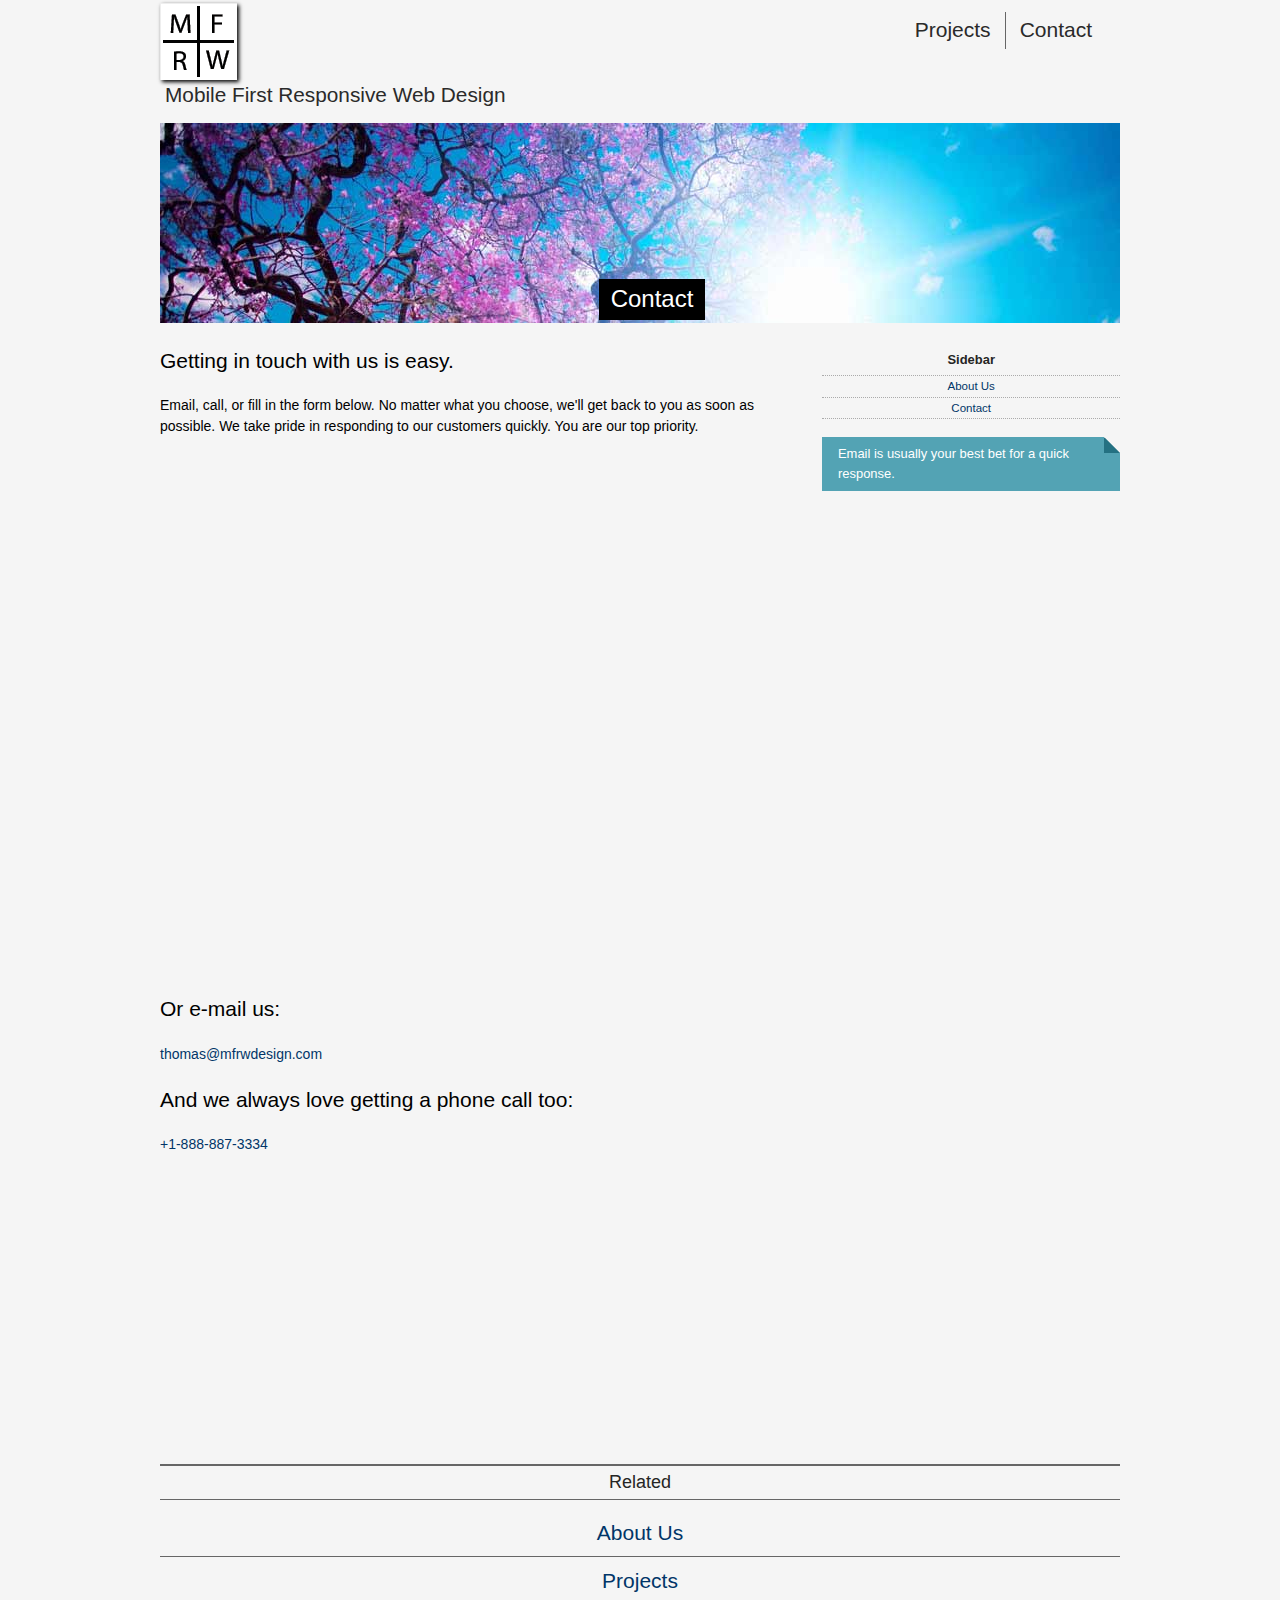
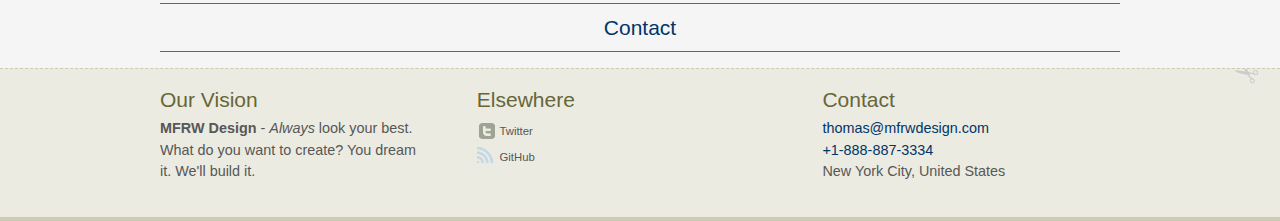
==== contact/index.html @ 3d09841d "added projects page, qontacto on contact page, logo, favicons - v2.0" ====
<!DOCTYPE html>

<!-- TODO: Do these html declaration tags need the .oldie class too? -->
<!-- Alternate format available in responsive-type.php: check which one should be used -->
<!-- ie6, ie7, ie8, oldie: classes in IE if statements in respnsive-type.php -->

<!-- HTML5 Mobile Boilerplate -->
<!--[if IEMobile 7]><html class="no-js iem7"><![endif]-->
<!--[if (gt IEMobile 7)|!(IEMobile)]><!--><html class="no-js" lang="en"><!--<![endif]-->

<!--[if lt IE 7]><html class="no-js lt-ie9 lt-ie8 lt-ie7" lang="en"> <![endif]-->
<!--[if (IE 7)&!(IEMobile)]><html class="no-js lt-ie9 lt-ie8" lang="en"><![endif]-->
<!--[if (IE 8)&!(IEMobile)]><html class="no-js lt-ie9" lang="en"><![endif]-->
<!--[if gt IE 8]><!--> <html class="no-js" lang="en"> <!--<![endif]-->
  <head>
    <title>MFRW Design - Contact</title>
    <!-- ************************************************** -->
    <!-- Meta Tags etc -->
    <!-- ************************************************** -->
    <meta charset="utf-8">
    <meta http-equiv="X-UA-Compatible" content="IE=edge,chrome=1">
    <meta http-equiv="Content-Type" content="text/html; charset=UTF-8">
    <meta name="viewport" content="width=device-width, initial-scale=1.0">
    <meta name="author" content="MFRW Design">
    <meta name="description" content="MFRW Design: Professional New York Metropolitan based Mobile First Responsive Web Design. Let us help make your vision come to life. Any device. Anywhere.">
    <meta name="keywords" content="web design, web, design, mobilefirst, mobile first, mobile first web design, responsive web design, responsive, mobile first responsive web design, MFRW, MFRWD, MFRWDesign, HTML5, CSS3, SASS, SCSS, Javascript, professional, digital agency, developer, development, web developer, web development, mobile">
    <meta name="HandheldFriendly" content="True">
    <meta name="MobileOptimized" content="320">
    <meta name="distribution" content="global">
    <meta name="robots" content="index,follow">
    <meta name="publisher" content="Published by MFRW Design">
    <meta http-equiv="cleartype" content="on">
    <!-- TODO: Change href in below rss xml link to correct URL -->
    <link rel="alternate" type="application/rss+xml" title="MFRW Design RSS feed" href="http://github.com/MFRWDesign/blank-slate-2.0/index.xml">


    <!-- ************************************************** -->
    <!-- Stylesheets -->
    <!-- ************************************************** -->

    <link rel="stylesheet" href="../styles/6bb71031.basic.css" media="screen, handheld">

    <link rel="stylesheet" href="../styles/d816e2e9.mobile.css" media="only screen and (min-width: 320px) and (max-width: 720px)">

    <link rel="stylesheet" href="../styles/ba967326.desktop.css" media="only screen and (min-width: 720px)">


    <!-- For all browsers -->
    <!-- <link rel="stylesheet" type="text/css" href="../styles/main.css"> -->


    <!-- ************************************************** -->
    <!-- JavaScript -->
    <!-- ************************************************** -->
    <!--[if (lt IE 9) & (!IEMobile)]>
      <script src="../scripts/vendor/selectivizr-min.js"></script>
    <![endif]-->

    <script src="../scripts/vendor/f7f27360.modernizr.js"></script>


    <!-- ************************************************** -->
    <!-- Icons -->
    <!-- ************************************************** -->
    <!-- 16x16 -->
    <link rel="shortcut icon" href="../favicon.ico" type="image/x-icon">
    <!-- 32x32 -->
    <link rel="shortcut icon" href="../images/0ef3a1ae.favicon.png">

    <!-- iOS apple-touch-icons -->
    <link rel="apple-touch-icon-precomposed" sizes="152x152" href="../images/touch/0d35c6fe.apple-touch-icon-152x152-precomposed.png">
    <link rel="apple-touch-icon-precomposed" sizes="144x144" href="../images/touch/94b0db3a.apple-touch-icon-144x144-precomposed.png">
    <link rel="apple-touch-icon-precomposed" sizes="120x120" href="../images/touch/420219dc.apple-touch-icon-120x120-precomposed.png">
    <link rel="apple-touch-icon-precomposed" sizes="114x114" href="../images/touch/6ce22401.apple-touch-icon-114x114-precomposed.png">
    <link rel="apple-touch-icon-precomposed" sizes="76x76" href="../images/touch/9419c02d.apple-touch-icon-76x76-precomposed.png">
    <link rel="apple-touch-icon-precomposed" sizes="72x72" href="../images/touch/b86b194e.apple-touch-icon-72x72-precomposed.png">
    <link rel="apple-touch-icon-precomposed" href="../images/touch/a935ea77.apple-touch-icon-57x57-precomposed.png">
    <link rel="apple-touch-icon-precomposed" href="../images/touch/a935ea77.apple-touch-icon-precomposed.png">
    <link rel="shortcut icon" href="../images/touch/a935ea77.apple-touch-icon.png">

    <!-- Tile icon for Win8 (144x144 + tile color) -->
    <meta name="msapplication-TileImage" content="../images/touch/apple-touch-icon-144x144-precomposed.png">
    <meta name="msapplication-TileColor" content="#000000">

    <!-- For iOS web apps. Delete if not needed. https://github.com/h5bp/mobile-boilerplate/issues/94 -->
    <meta name="apple-mobile-web-app-capable" content="yes">
    <meta name="apple-mobile-web-app-title" content="MFRW Design">
    <!-- ************************************************** -->


    <!-- This script prevents links from opening in Mobile Safari. https://gist.github.com/1042026 -->
    <!--
    <script>(function(a,b,c){if(c in b&&b[c]){var d,e=a.location,f=/^(a|html)$/i;a.addEventListener("click",function(a){d=a.target;while(!f.test(d.nodeName))d=d.parentNode;"href"in d&&(d.href.indexOf("http")||~d.href.indexOf(e.host))&&(a.preventDefault(),e.href=d.href)},!1)}})(document,window.navigator,"standalone")</script>
    -->
  </head>

  <body>
    <header role="banner">
  <a href="/"><img class="embossed" src="../images/7bcce729.logo-m.png" alt="MFRW Logo"></a>
  <nav>
    <!-- <div class="divider">|</div> -->
    <ul>
<!--       <li><a href="/projects/">projects</a></li>
      <li><a href="/contact/">contact</a></li> -->
      <li><a href="/projects/">Projects</a></li>
      <li><a href="#" class="active" title="You're here.">Contact</a></li>
    </ul>
  </nav>
  <a href="/" class="header-title">Mobile First Responsive Web Design</a>
  <!-- <p>Tags: (none)</p> -->

  <!-- search currently disabled -->
  <!--
  <form id="search" method="post" action="search.html">
    <input type="text" name="search" placeholder="search..." />
    <input type="submit" name="sa" value="go" />
  </form>
  -->
</header>

    <article class="detail wrap" id="top">
  <!-- breadcrumbs currently disabled -->
  <!--
  <nav id="breadcrumbs">
      <p><a href="/homepage/">Home</a>&nbsp;&gt;&nbsp;<a href="../">About</a>&nbsp;&gt;&nbsp;About this site...</p>
  </nav>
  -->

  <header>
        <h2>Contact</h2>
  </header>

  <aside class="contents">
  <h4>Sidebar</h4>
  <ul>
    <li><a href="/">About Us</a></li>
    <li><a href="/contact/">Contact</a></li>
  </ul>
</aside>


  <h3>Getting in touch with us is easy.</h3>
  <aside>
    <div class="note blue">
      <p>
        Email is usually your best bet for a quick response.
      </p>
    </div>
  </aside>
  <p>Email, call, or fill in the form below. No matter what you choose, we'll get back to you as soon as possible. We take pride in responding to our customers quickly. You are our top priority.</p>
  <iframe src="http://www.qontacto.com/f/523bb0a0a2f19cb3c9000025" data-aem="thomas@mfrwdesign.com" width="100%" height="588px" style="max-width:100%;height:530px;border:0"></iframe>

  <h3>Or e-mail us:</h3>
  <p><a href="mailto:thomas@mfrwdesign.com?subject=Hello There">thomas@mfrwdesign.com</a></p>
  <h3>And we always love getting a phone call too:</h3>
  <p><a href="tel:+18888873334">+1-888-887-3334</a></p>
  <br>
  <br>
  <br>
  <br>
  <br>
  <br>
  <br>
  <br>
  <br>
  <br>
  <br>
  <br>


  <section id="related">
  <h4>Related</h4>
  <nav>
    <ul>
      <li><a href="/">About Us</a></li>
      <li><a href="/projects/">Projects</a></li>
      <li><a href="/contact/">Contact</a></li>
    </ul>
  </nav>
</section>


</article>
    <footer role="contentinfo">
  <div>
    <section id="about">
      <h3>Our Vision</h3>
      <p>
        <strong>MFRW Design</strong> - <em>Always</em> look your best. What do you want to create? You dream it. We'll build it.
        <!-- TODO: Add other atributions: Yeoman, nanoc, etc (more?) -->
      </p>
    </section>

    <section id="elsewhere">
      <h3>Elsewhere</h3>
      <ul>
        <li><a href="http://twitter.com/mfrwdesign" class="twitter" title="Tweets.">Twitter</a></li>
        <li><a href="http://github.com/mfrwdesign" class="github" title="Let's git it on.">GitHub</a></li>
      </ul>
    </section>

    <section id="contact">
      <h3>Contact</h3>
      <p class="vcard">
        <span class="email">
          <a href="mailto:thomas@mfrwdesign.com?subject=Hello There">thomas@mfrwdesign.com</a>
        </span>
        <span class="tel"><a href="tel:+18888873334">+1-888-887-3334</a></span>
        <span class="adr">
          <span class="locality">New York City</span>, <span class="country-name">United States</span>
        </span>
      </p>
    </section>
  </div>
</footer>

    <!-- uncomment for deploy -->
<!-- Google Analytics: change UA-XXXXX-X to be your site's ID. -->
<!--
<script>
    var _gaq=[['_setAccount','UA-XXXXX-X'],['_trackPageview']];
    (function(d,t){var g=d.createElement(t),s=d.getElementsByTagName(t)[0];
    g.src='//www.google-analytics.com/ga.js';
    s.parentNode.insertBefore(g,s)}(document,'script'));
</script>
-->

<script src="../scripts/79116de3.vendor.js"></script>

<script src="../scripts/6b90cd83.main.js"></script>

<script src="../scripts/121395a4.coffee.js"></script>

<script src="../scripts/becfa66c.plugins.js"></script>

  </body>
</html></html>
---- styles/6bb71031.basic.css ----
/*! normalize.css v2.1.0 | MIT License | git.io/normalize */article,aside,details,figcaption,figure,footer,header,hgroup,main,nav,section,summary{display:block}audio,canvas,video{display:inline-block}audio:not([controls]){display:none;height:0}[hidden]{display:none}html{font-family:sans-serif;-webkit-text-size-adjust:100%;-ms-text-size-adjust:100%}body{margin:0}a:focus{outline:thin dotted}a:active,a:hover{outline:0;outline:0}h1{font-size:2em;margin:.67em 0}abbr[title]{border-bottom:1px dotted}b,strong{font-weight:700}dfn{font-style:italic}hr{-moz-box-sizing:content-box;box-sizing:content-box;height:0}mark{background:#ff0;color:#000}code,kbd,pre,samp{font-family:monospace,serif;font-size:1em}pre{white-space:pre-wrap}q{quotes:"\201C" "\201D" "\2018" "\2019"}small{font-size:80%}sub,sup{font-size:75%;line-height:0;position:relative;vertical-align:baseline}sup{top:-.5em}sub{bottom:-.25em}img{border:0}svg:not(:root){overflow:hidden}figure{margin:0}fieldset{border:1px solid silver;margin:0 2px;padding:.35em .625em .75em}legend{border:0;padding:0}button,input,select,textarea{font-family:inherit;font-size:100%;margin:0}button,input{line-height:normal}button,select{text-transform:none}button,html input[type=button],input[type=reset],input[type=submit]{-webkit-appearance:button;cursor:pointer}button[disabled],html input[disabled]{cursor:default}input[type=checkbox],input[type=radio]{-moz-box-sizing:border-box;box-sizing:border-box;padding:0}input[type=search]{-webkit-appearance:textfield;-moz-box-sizing:content-box;box-sizing:content-box}input[type=search]::-webkit-search-cancel-button,input[type=search]::-webkit-search-decoration{-webkit-appearance:none}button::-moz-focus-inner,input::-moz-focus-inner{border:0;padding:0}textarea{overflow:auto;vertical-align:top}table{border-collapse:collapse;border-spacing:0}html,body,body div,span,object,iframe,h1,h2,h3,h4,h5,h6,p,blockquote,pre,abbr,address,cite,code,del,dfn,em,img,ins,kbd,q,samp,small,strong,sub,sup,var,b,i,dl,dt,dd,ol,ul,li,fieldset,form,label,legend,table,caption,tbody,tfoot,thead,tr,th,td,article,aside,figure,footer,header,hgroup,menu,nav,section,time,mark,audio,video{margin:0;padding:0;border:0;outline:0;font-size:100%;vertical-align:baseline;background:transparent}.nocallout{-webkit-touch-callout:none}.pressed{background-color:rgba(0,0,0,.7)}textarea[contenteditable]{-webkit-appearance:none}.gifhidden{position:absolute;left:-100%}.ir{background-color:transparent;background-repeat:no-repeat;border:0;direction:ltr;display:block;overflow:hidden;text-align:left;text-indent:-999em}.ir br{display:none}.hidden{display:none!important;visibility:hidden}.visuallyhidden{border:0;clip:rect(0 0 0 0);height:1px;margin:-1px;overflow:hidden;padding:0;position:absolute;width:1px}.visuallyhidden.focusable:active,.visuallyhidden.focusable:focus{clip:auto;height:auto;margin:0;overflow:visible;position:static;width:auto}.invisible{visibility:hidden}.clearfix{*zoom:1}.clearfix:before,.clearfix:after{display:table;content:""}.clearfix:after{clear:both}.align-left{float:left}.align-right{float:right}.align-center{display:block;margin:0 auto}.caption{border:1px solid #666;text-align:center;background:#ccc;padding:10px;margin:10px}.quarter{width:25%}.third{width:33.3%}.half{width:50%}.two-thirds{width:66.7%}.three-quarters{width:75%}.full{width:100%}.wrap{clear:both;display:block;margin:0 auto;padding:0 2%;min-width:220px;max-width:960px}@-webkit-viewport{width:device-width}@-moz-viewport{width:device-width}@-ms-viewport{width:device-width}@-o-viewport{width:device-width}@viewport{width:device-width}html{background:whitesmoke;font-size:62.5%;-webkit-overflow-scrolling:touch;-webkit-tap-highlight-color:#f3f5f6;-webkit-text-size-adjust:100%;-ms-text-size-adjust:100%;overflow-y:scroll}body{margin:0;padding:0;width:100%;background-color:transparent;font-family:"Helvetica Neue",Helvetica,Arial,sans-serif;font-size:16px;font-size:1.6rem;line-height:1.5em;color:#000}h1,h2,h3,h4,h5,h6{margin:0;font-family:inherit;font-weight:700;color:inherit;text-rendering:optimizelegibility}h1 small,h2 small{font-weight:400;color:#bfbfbf}h1,.h1{margin-bottom:.75em;font-size:32px;font-size:3.2rem;line-height:1.2}h2,.h2{margin-bottom:.75em;font-size:24px;font-size:2.4rem;line-height:1.2}h3,.h3{margin-bottom:1em;font-size:21px;font-size:2.1rem;line-height:1.3}h4,.h4{margin-bottom:1.5em;font-size:18px;font-size:1.8rem;line-height:1.25}h5,.h5{font-size:16px;font-size:1.6rem;margin-bottom:1.5em}h6,.h6{margin-bottom:1.5em;font-size:14px;font-size:1.4rem;font-weight:400;letter-spacing:1px;text-transform:uppercase}.table-title{margin-bottom:0}.header h1,.header h2,.header h3{float:left;margin-right:24px}.header h1 a,.header h2 a,.header h3 a{display:block;position:relative;top:6px;float:right;padding:4px 12px;font-size:14px;font-size:1.4rem;background-color:#f3f5f6}.header h1:hover,.header h2:hover,.header h3:hover{background-color:#f3f5f6}.header .a-rss,.header .a-rss:hover{float:left;width:16px;height:16px;padding:0;background:transparent url(../img/a-rss.png) no-repeat 0 0;text-indent:100%;white-space:nowrap;overflow:hidden}p,ol,ul,dl,address{margin-bottom:1.5em;font-size:14px;font-size:1.4rem;line-height:1.5em}small{font-size:14px;font-size:1.4rem}ul,ol{margin:0 0 1.5em -24px;padding:0 0 0 24px}li ul,li ol{margin:0;font-size:16px;font-size:1.6rem}ol li{padding:0 0 .5em;list-style-type:decimal-leading-zero;list-style-position:inside}ul li{padding:0 0 .5em;margin:0 .3em 0 1em;list-style-type:disc;list-style-position:outside}ul.summary{margin-left:0}ul.summary li{padding:0 0 1em;margin:1em 0 0;list-style-type:none;border-bottom:1px dotted #ababab}ul.highlight{margin-left:0}ul.highlight li{padding:0 0 1em;margin:1em 0 0;list-style-type:none;border-bottom:1px dotted #ababab}ul.highlight li h3{font-size:1.2em;clear:both;padding-top:.5em}ul.highlight li img{background-color:#fff;padding:.4em;float:left;margin:0 1.2em 0 0}ul.highlight li p{margin:0 0 .3em}blockquote{margin:0 0 1.5em -24px;padding-left:24px;border-left:2px solid #c7ced6;font-family:Cambria,Georgia,Times,"Times New Roman";font-style:normal;overflow:hidden}blockquote:before{content:"\201C";font-size:230%;float:left;margin:-.2em 0 0 .2em}blockquote p{padding:0 1.4em 0 2em;font-size:1em;margin-bottom:1em;color:#575756}blockquote p cite{font-size:1em;font-style:italic}blockquote p cite:before{content:"\2014"}q{quotes:none}q:before,q:after{content:'';content:none}cite{font-style:normal}dl,dd{margin-bottom:1.5em}dt{font-weight:700}.dl-horizontal dt{float:left;clear:left;width:20.25%;text-align:right}.dl-horizontal dd{margin-left:22.78%}dl.dialogue dt{margin:15px 0 0 10%;text-transform:uppercase}dl.dialogue dd{width:85%;margin:0 0 0 3%}dl.dialogue .description{font-style:italic}dl.definition dt,dl.definition dd{padding:0;margin:0;display:inline}dl.definition dt{font-style:italic}dl.definition dt:after{content:":"}dl.definition dd span:before{content:"\201C"}dl.definition dd span:after{content:"\201D\00a0"}dl.definition dd a{font-style:italic}abbr[title]{border-bottom:1px dotted #c7ced6;cursor:help}b,strong{font-weight:700}dfn{font-style:italic}ins{background-color:#f3f5f6;color:#000;text-decoration:none}mark{background-color:#f3f5f6;color:#000;font-style:italic;font-weight:700}pre,code,kbd,samp{font-family:Monaco,Courier New,monospace;font-size:14px;font-size:1.4rem;line-height:1.5em}pre{white-space:pre;white-space:pre-wrap;word-wrap:break-word}code{border:1px dashed #ccc;background:#fff url(../images/clipping.png) no-repeat right bottom}code .element,code .tag{color:#00f}code .attribute{color:red}code .text{color:grey}sub,sup{position:relative;font-size:12px;font-size:1.2rem;line-height:0;vertical-align:baselineheight}sup{top:-.5em}sub{bottom:-.25em}a{text-decoration:none;color:#013568}a:visited{color:#000203}a:hover{text-decoration:underline;color:#011b35}a:focus{outline:thin dotted;color:#000}a:hover,a:active{outline:0}h1>a:visited{color:#fff}::-moz-selection{background-color:#d6dbe1;color:#2d353e;text-shadow:none}::selection{background-color:#d6dbe1;color:#2d353e;text-shadow:none}.swatch{margin:0 0 1.5em;padding:0}.swatch-row{display:block;margin:0;padding:0;width:200px}.swatch-row-one{background-color:#000}.swatch-row-two{background-color:#fff}.swatch-row span{display:block;float:left;width:50px;height:50px}.swatch-base span:nth-child(1){background-color:rgba(45,53,62,.9)}.swatch-base span:nth-child(2){background-color:rgba(45,53,62,.8)}.swatch-base span:nth-child(3){background-color:rgba(45,53,62,.7)}.swatch-base span:nth-child(4){background-color:rgba(45,53,62,.6)}.swatch-alert span:nth-child(1){background-color:rgba(252,248,227,.9)}.swatch-alert span:nth-child(2){background-color:rgba(252,248,227,.8)}.swatch-alert span:nth-child(3){background-color:rgba(252,248,227,.7)}.swatch-alert span:nth-child(4){background-color:rgba(252,248,227,.6)}.swatch-error span:nth-child(1){background-color:rgba(218,79,73,.9)}.swatch-error span:nth-child(2){background-color:rgba(218,79,73,.8)}.swatch-error span:nth-child(3){background-color:rgba(218,79,73,.7)}.swatch-error span:nth-child(4){background-color:rgba(218,79,73,.6)}.swatch-info span:nth-child(1){background-color:rgba(217,237,247,.9)}.swatch-info span:nth-child(2){background-color:rgba(217,237,247,.8)}.swatch-info span:nth-child(3){background-color:rgba(217,237,247,.7)}.swatch-info span:nth-child(4){background-color:rgba(217,237,247,.6)}.swatch-success span:nth-child(1){background-color:rgba(91,183,91,.9)}.swatch-success span:nth-child(2){background-color:rgba(91,183,91,.8)}.swatch-success span:nth-child(3){background-color:rgba(91,183,91,.7)}.swatch-success span:nth-child(4){background-color:rgba(91,183,91,.6)}.swatch-warning span:nth-child(1){background-color:rgba(250,167,50,.9)}.swatch-warning span:nth-child(2){background-color:rgba(250,167,50,.8)}.swatch-warning span:nth-child(3){background-color:rgba(250,167,50,.7)}.swatch-warning span:nth-child(4){background-color:rgba(250,167,50,.6)}.alert{margin-bottom:1.5em;padding:8px 35px 8px 14px;background-color:#fcf8e3;border:1px solid #f2e187;-ms-border-radius:2px;-o-border-radius:2px;border-radius:2px;font-family:"Helvetica Neue",Helvetica,Arial,sans-serif;font-size:14px;font-size:1.4rem;color:#9c8611}.alert .alert-heading{color:inherit}.alert .close{position:relative;top:-2px;right:-21px;float:right;font-size:21px;font-size:2.1rem;font-weight:700;line-height:18px;color:inherit}.alert-success{background-color:#c5e6c5;border-color:#a2d6a2;color:#347834}.alert-warning{background-color:#fee7c7;border-color:#fcd296;color:#c17305}.alert-error{background-color:#f4cac8;border-color:#eba19e;color:#da4f49}.alert-inverse{background-color:#414141;border-color:#000;color:#fff}.alert-block{padding-top:14px;padding-bottom:14px}.alert-block .alert-heading{margin-bottom:.1875em;font-size:inherit;font-weight:700}.alert-block>p,.alert-block>ul{margin-bottom:0}.alert-block p+p{margin-top:5px}.badge{padding:1px 9px 2px;font-size:12px;font-size:1.2rem;font-weight:700;white-space:nowrap;color:gray;background-color:#e6e6e6;-ms-border-radius:9px;-o-border-radius:9px;border-radius:9px;-webkit-transition:background-color .25s 0;-webkit-transition-delay:linear;transition:background-color .25s 0 linear}.badge:hover{color:gray;text-decoration:none;cursor:pointer}.badge-error{background-color:#da4f49;color:#fff}.badge-error:hover{background-color:#9d2520;color:#fff}.badge-warning{background-color:#faa732;color:#fff}.badge-warning:hover{background-color:#c17305;color:#fff}.badge-success{background-color:#5bb75b;color:#fff}.badge-success:hover{background-color:#347834;color:#fff}.badge-info{background-color:#d9edf7;color:#247fad}.badge-info:hover{background-color:#85c5e5;color:#247fad}.badge-inverse{background-color:#414141;color:#fff}.badge-inverse:hover{background-color:#0e0e0e;color:#fff}.well{min-height:21px;padding:11px;margin-bottom:1.5em;background-color:#f3f5f6;border:1px solid #b8c1cb;-ms-border-radius:4px;-o-border-radius:4px;border-radius:4px;box-shadow:inset 0 1px 10px #d6dbe1}.well p:last-child{margin-bottom:0}.well-large{padding:22px}.well-small{padding:6px;-ms-border-radius:2px;-o-border-radius:2px;border-radius:2px}.end-section{margin-bottom:1.5em}hr{display:block;margin:1em 0;padding:0;height:1px;border:0;border-top:1px solid #c7ced6;border-bottom:1px solid #fff}img{max-width:100%;border-width:0;vertical-align:middle;-ms-interpolation-mode:bicubic}svg:not(:root){overflow:hidden}figure{margin-bottom:1.5em}figure img{margin-bottom:.375em}figure figcaption{display:block;font-weight:400;font-size:14px;font-size:1.4rem;color:gray}.list-bordered{list-style-type:none;margin:0 0 1.5em;padding:0}.list-bordered li{margin-bottom:.375em;padding-bottom:.375em;border-bottom:1px dashed #c7ced6}.list-bordered li:last-child{margin-bottom:0;padding-bottom:0;border-bottom-width:0}.delicious{background-image:url(../images/25be14bf.delicious.png);background-repeat:no-repeat;background-position:middle}.tumblr{background-image:url(../images/4876f29a.tumblr.png);background-repeat:no-repeat;background-position:middle}.slideshare{background-image:url(../images/f0e7768b.slideshare.png);background-repeat:no-repeat;background-position:middle}.twitter{background-image:url(../images/c8bb81c4.twitter.png);background-repeat:no-repeat;background-position:middle}.github{background-image:url(../images/ab5d9e33.github.png);background-repeat:no-repeat;background-position:middle}form{margin:0 0 1.5em}form fieldset{margin-bottom:1.5em;padding:0;border-width:0}form legend{display:block;width:100%;margin-bottom:3em;*margin-left:-7px;padding:0;color:#000;border:0;border-bottom:1px solid #8c9bab;white-space:normal}form legend small{font-size:14px;font-size:1.4rem;color:#bfbfbf}form p{margin-bottom:.75em}form ul{list-style-type:none;margin:0 0 1.5em;padding:0}form br{display:none}label,input,button,select,textarea{font-size:14px;font-size:1.4rem;vertical-align:baseline;*vertical-align:middle}input,button,select,textarea{font-family:"Helvetica Neue",Helvetica,Arial,sans-serif;-moz-box-sizing:border-box;box-sizing:border-box}label{display:block;margin-bottom:.1875em;font-weight:700;color:#000;cursor:pointer}label input,label textarea,label select{display:block}input,textarea,select{display:inline-block;width:100%;padding:4px;margin-bottom:.375em;background-color:#fff;border:1px solid #8c9bab;color:#000}input:hover,textarea:hover,select:hover{border-color:#586879}.input-mini{width:60px}.input-small{width:90px}input[type=image],input[type=checkbox],input[type=radio]{width:auto;height:auto;padding:0;margin:3px 0;*margin-top:0;line-height:normal;cursor:pointer;-ms-border-radius:0;-o-border-radius:0;border-radius:0;border:0 \9}input[type=checkbox],input[type=radio]{-moz-box-sizing:border-box;box-sizing:border-box;padding:0;*width:13px;*height:13px}input[type=image]{border:0;box-shadow:none}input[type=file]{width:auto;padding:initial;line-height:initial;border:initial;background-color:transparent;background-color:initial;box-shadow:none}input[type=button],input[type=reset],input[type=submit]{width:auto;height:auto;cursor:pointer;*overflow:visible}select,input[type=file]{height:28px;*margin-top:4px;line-height:28px}select{width:auto;background-color:#fff;font-size:13px;font-size:1.3rem}select[multiple],select[size]{height:auto}textarea{resize:vertical;overflow:auto;height:auto;overflow:auto;vertical-align:top}input[type=hidden]{display:none}.radio,.checkbox{padding-left:18px;font-weight:400}.radio input[type=radio],.checkbox input[type=checkbox]{float:left;margin-left:-18px}.radio.inline,.checkbox.inline{display:inline-block;padding-top:5px;margin-bottom:0;vertical-align:middle}.radio.inline+.radio.inline,.checkbox.inline+.checkbox.inline{margin-left:10px}input[disabled],select[disabled],textarea[disabled],input[readonly],select[readonly],textarea[readonly]{filter:alpha(Opacity=50);opacity:.5;cursor:not-allowed}input:focus,textarea:focus{border-color:#2d353e,40%;outline:0;outline:thin dotted \9}input[type=file]:focus,input[type=radio]:focus,input[type=checkbox]:focus,select:focus{box-shadow:none}::-webkit-input-placeholder{font-size:14px;font-size:1.4rem}input:-moz-placeholder{font-size:14px;font-size:1.4rem}.help-block,.help-inline{color:gray}.help-block{display:block;margin-bottom:.75em}.help-inline{display:inline-block;vertical-align:middle;padding-left:5px}.form-inline input,.form-inline textarea,.form-inline select{display:inline-block;margin-bottom:0}.form-inline label{display:inline-block}.form-inline .radio,.form-inline .checkbox,.form-inline .radio{padding-left:0;margin-bottom:0;vertical-align:middle}.form-inline .radio input[type=radio],.form-inline .checkbox input[type=checkbox]{float:left;margin-left:0;margin-right:3px}.form-search input,.form-search textarea,.form-search select{display:inline-block;margin-bottom:0}.form-search .search-query{padding-left:14px;padding-right:14px;margin-bottom:0;-ms-border-radius:14;-o-border-radius:14;border-radius:14}.form-search label{display:inline-block}.form-search .radio,.form-search .checkbox,.form-inline .radio{padding-left:0;margin-bottom:0;vertical-align:middle}.form-search .radio input[type=radio],.form-search .checkbox input[type=checkbox]{float:left;margin-left:0;margin-right:3px}.btn{display:inline-block;*display:inline;*zoom:1;padding:6px 11px;margin-bottom:0;font-weight:700;font-family:"Helvetica Neue",Helvetica,Arial,sans-serif;font-size:12px;font-size:1.2rem;line-height:1.5em;color:#404040;text-align:center;vertical-align:middle;background-color:#e6e6e6;background-color:#d9d9d9;background-image:-webkit-gradient(linear,50% 0,50% 100%,color-stop(0%,#fff),color-stop(100%,#d9d9d9));background-image:-webkit-linear-gradient(#fff,#d9d9d9);background-image:linear-gradient(#fff,#d9d9d9);background-repeat:repeat-x;border:1px solid #ccc;border-bottom-color:#b3b3b3;-ms-border-radius:4px;-o-border-radius:4px;border-radius:4px;cursor:pointer;*margin-left:.3em}.btn:visited,.btn:hover{color:#404040;text-decoration:none}input[type=submit].btn:hover{border-color:#ccc}.btn:first-child{*margin-left:0}.btn-disabled{filter:alpha(Opacity=50);opacity:.5;cursor:default}.btn-error{background-color:#c72f29;background-image:-webkit-gradient(linear,50% 0,50% 100%,color-stop(0%,#2d353e),color-stop(100%,#c72f29));background-image:-webkit-linear-gradient(#2d353e,#c72f29);background-image:linear-gradient(#2d353e,#c72f29);background-repeat:repeat-x;border-color:#b22a24;border-bottom-color:#9d2520;color:#fff}.btn-error:visited,.btn-error:hover{color:#fff}.btn-info{background-color:#afd9ee;background-image:-webkit-gradient(linear,50% 0,50% 100%,color-stop(0%,#d9edf7),color-stop(100%,#afd9ee));background-image:-webkit-linear-gradient(#d9edf7,#afd9ee);background-image:linear-gradient(#d9edf7,#afd9ee);background-repeat:repeat-x;border-color:#9acfea;border-bottom-color:#85c5e5;color:#247fad}.btn-info:visited,.btn-info:hover{color:#247fad}.btn-inverse{background-color:#272727;background-image:-webkit-gradient(linear,50% 0,50% 100%,color-stop(0%,#414141),color-stop(100%,#272727));background-image:-webkit-linear-gradient(#414141,#272727);background-image:linear-gradient(#414141,#272727);background-repeat:repeat-x;border-color:#1b1b1b;border-bottom-color:#0e0e0e;color:#fff}.btn-inverse:visited,.btn-inverse:hover{color:#fff}.btn-primary{background-color:#181c20;background-image:-webkit-gradient(linear,50% 0,50% 100%,color-stop(0%,#2d353e),color-stop(100%,#181c20));background-image:-webkit-linear-gradient(#2d353e,#181c20);background-image:linear-gradient(#2d353e,#181c20);background-repeat:repeat-x;border-color:#0d0f12;border-bottom-color:#020203;color:#fff}.btn-primary:visited,.btn-primary:hover{color:#fff}.btn-success{background-color:#449b44;background-image:-webkit-gradient(linear,50% 0,50% 100%,color-stop(0%,#5bb75b),color-stop(100%,#449b44));background-image:-webkit-linear-gradient(#5bb75b,#449b44);background-image:linear-gradient(#5bb75b,#449b44);background-repeat:repeat-x;border-color:#3c893c;border-bottom-color:#347834}.btn-warning{background-color:#f39106;background-image:-webkit-gradient(linear,50% 0,50% 100%,color-stop(0%,#faa732),color-stop(100%,#f39106));background-image:-webkit-linear-gradient(#faa732,#f39106);background-image:linear-gradient(#faa732,#f39106);background-repeat:repeat-x;border-color:#da8205;border-bottom-color:#c17305}.btn-extlarge{padding:11px 22px;font-size:21px;font-size:2.1rem;-ms-border-radius:4px;-o-border-radius:4px;border-radius:4px}.btn.btn-large{*padding-top:7px;*padding-bottom:7px}.btn-large{padding:11px 22px;font-size:14px;font-size:1.4rem;line-height:normal;-ms-border-radius:4px;-o-border-radius:4px;border-radius:4px}.btn-small{padding:6px 10px;font-size:11px;font-size:1.1rem;line-height:16px}.btn-mini{padding:3px 5px;font-size:11px;font-size:1.1rem;line-height:14px}.btn-group{position:relative;*zoom:1;*margin-left:.3em;margin-bottom:1.5em}.btn-group .btn{position:relative;float:left;margin-left:-1px;-ms-border-radius:0;-o-border-radius:0;border-radius:0}.btn-group .btn:first-child{margin-left:0;border-top-left-radius:2px;border-bottom-left-radius:2px}.btn-group .btn:last-child{border-top-right-radius:2px;border-bottom-right-radius:2px}.btn-group .btn.large:first-child{margin-left:0;border-top-left-radius:4px;border-bottom-left-radius:4px}.btn-group .btn.large:last-child{border-top-right-radius:4px;border-bottom-right-radius:4px}.btn-toolbar{clear:both;margin-top:.75em;margin-bottom:.75em}.btn-toolbar .btn-group{display:inline-block;*display:inline;*zoom:1}table{width:100%;max-width:100%;margin-bottom:1.5em;border-collapse:collapse;border-spacing:0;background-color:transparent}table th,table td{padding:8px;padding:.8rem;vertical-align:top;border-top:1px solid #8c9bab;font-size:14px;font-size:1.4rem;line-height:1.5em;text-align:left}table th{font-weight:700}table thead th{vertical-align:bottom}table colgroup+thead tr:first-child th,table colgroup+thead tr:first-child td,table thead:first-child tr:first-child th,table thead:first-child tr:first-child td{border-top:0}table tbody+tbody{border-top:2px solid #8c9bab}table tbody tr td,table tbody tr th{-webkit-transition:background-color .25s 0;-webkit-transition-delay:linear;transition:background-color .25s 0 linear}table tbody tr:hover td,table tbody tr:hover th{background-color:#a9b4c1}table ul{margin:0;padding:0;font-size:inherit;line-height:1.4em}table ul li{list-style-type:none;margin:0}table p{margin:0}table caption{text-align:left;caption-side:bottom;padding:.5em 0 0}.table-condensed th,.table-condensed td{padding:4px 5px}.table-bordered{border:1px solid #8c9bab;border-left:0;border-collapse:separate;*border-collapse:collapsed}.table-bordered th,.table-bordered td{border-left:1px solid #8c9bab}.table-bordered thead:first-child tr:first-child th,.table-bordered tbody:first-child tr:first-child th,.table-bordered tbody:first-child tr:first-child td{border-top:0}.table-striped tbody tr:nth-child(odd) td,.table-striped tbody tr:nth-child(odd) th{background-color:#c7ced6}@media print{*{background:transparent!important;color:#000!important;box-shadow:none!important;text-shadow:none!important;-webkit-filter:none!important;filter:none!important;-ms-filter:none!important}@page{margin:.5cm}h2,h3{orphans:3;widows:3;page-break-after:avoid}p{orphans:3;widows:3}pre,blockquote{border:1px solid gray;page-break-inside:avoid}abbr[title]:after{content:" (" attr(title) ")"}a,a:visited{text-decoration:underline}a[href]:after{content:" (" attr(href) ")"}a[href^="javascript:"]:after,a[href^="#"]:after{content:""}img{max-width:100%!important;page-break-inside:avoid}thead{display:table-header-group}tr{page-break-inside:avoid}}body>header{clear:both;display:block;margin:0 auto;padding:0 2%;min-width:220px;max-width:960px;overflow:hidden;margin:0 auto .5em}body>header h1{margin:0;padding:0;width:100%;font-size:1em;font-weight:700;text-align:center;border-left:1px solid #ccc;border-right:1px solid #ccc;border-bottom:2px solid #ccc;float:left}body>header h1 a{display:block;padding:.35em;margin:0 3px 3px;color:#fff;background:#000}body>header nav{clear:both;margin:0;padding:0;display:block;overflow:hidden;position:relative}body>header nav div.divider{position:absolute;left:50%;padding-top:.2em}body>header nav ul{display:block;width:100%;margin:.5em 0 0;padding-left:0}body>header nav li{float:left;line-height:1.2em;font-family:Helvetica,Arial,sans-serif;display:block;margin-left:0;margin-right:0;padding:0 2em;font-size:1.1em}body>header nav li:hover a{color:#658e15}body>header nav li a{width:100%;display:block;text-align:center}body>header nav li.current{font-weight:300}body>header nav li.current a{color:#658e15}body>header nav li:last-child{float:right}body>header a{color:#2a2a2a}body>header form#search{padding:.6em 0 0;clear:both;display:block}body>header input[type=text]{width:65%;margin:0;padding:3px 0 2px 20px;float:left;font-size:.8em;border:1px #999 solid;background:#fff url(../images/8853c406.search.png) no-repeat center left}body>header input[type=submit]{color:#666;padding:0 0 0 .5em;margin:2px 0 0;font-size:1em;font-weight:500;font-family:Georgia,"Times New Roman",Times,serif;background:0;border:0;display:block;cursor:pointer;text-decoration:none;float:left}body>header input[type=submit]:hover{color:#97c02f}body>article{clear:both;display:block;margin:0 auto;padding:0 2%;min-width:220px;max-width:960px;overflow:hidden}body>article header{margin:0 0 2em;width:100%}body>article code{display:block;padding:5px 0 5px 5px}body>footer{clear:both;overflow:hidden;padding:0 0 20px;margin:1em auto 0;background:#ebebe2 url(../images/9f76baef.clipping-footer.png) no-repeat right top;border-top:1px dashed #ccccb4;border-bottom:4px solid #ccccb4}body>footer div{clear:both;display:block;margin:0 auto;padding:0 2%;min-width:220px;max-width:960px}body>footer h3{margin:.8em 0 0;padding:0;color:#676637;margin-bottom:5px}body>footer p{font-size:.9em;color:#575756}body>footer li{font-size:.9em;color:#575756;list-style:none;padding:0}body>footer li a{font-size:.9em;color:#575756}body>footer p{margin:0 0 1em;padding:0}body>footer section#elsewhere ul{overflow:hidden}body>footer section#elsewhere li{width:50%;float:left;width:100%;float:none}body>footer section#elsewhere li a{display:block}body>footer section#contact span.email,body>footer section#contact span.tel,body>footer section#contact span.adr{display:block}article.detail header{background-color:none;border-top:8px solid #000;margin-bottom:1.5em;text-align:center}aside{margin:.5em 0}aside.contents h4{font-size:.9em;color:#252524;border-bottom:0;font-family:Helvetica,Arial,sans-serif;font-weight:700;margin-top:.4em;margin-bottom:.5em;text-align:center}aside.contents ul{font-size:.8em}aside.contents ul li{list-style-type:none;font-family:Helvetica,Arial,sans-serif;line-height:1.8em;border-bottom:1px dotted #ababab;margin:0;padding:0;width:100%}aside.contents ul li:first-child{border-top:1px dotted #ababab}aside.contents ul li a{width:100%;display:block;text-align:center}aside.contents ul li:hover{background-color:#fff}div.note{margin:0}div.note p{padding:.6em .8em .6em .6em;color:#fff;background:#97c02f url(../images/corner-green.png) no-repeat right top;font-family:Helvetica,Arial,sans-serif}div.note a{color:#fff;text-decoration:underline}div.note.blue p{background:#53a3b4 url(../images/ea9aa23b.corner-blue.png) no-repeat right top}div.note.red p{background:#c93213 url(../images/e43610ba.corner-red.png) no-repeat right top}div.note.taupe p{background:#999868 url(../images/corner-taupe.png) no-repeat right top}article.alert{background:#ebebe2;width:100%;margin:.5em 0 1em}article.alert p{padding:.3em .6em .6em;font-size:.9em;margin:0}#biography{padding:0;overflow:hidden;width:100%;border-bottom:1px solid #666;border-top:1px solid #666;margin:0 0 2px}#biography img{width:40%;height:auto;max-width:6em;max-height:6em;padding:0 .5em .5em 0;float:left}#biography p{margin:0;padding:.5em 0}#breadcrumbs{margin:0 0 .4em;padding:0;width:100%;border-top:1px solid #666;border-bottom:2px solid #666}#breadcrumbs p{color:#666;margin:2px 0;padding:4px 0;font-size:.9em;font-weight:300;border-bottom:1px solid #666}#breadcrumbs a{font-weight:500;margin:0 .2em 0 0}#breadcrumbs a:hover{color:#53a3b4}.btt{margin-top:1em}.btt a{width:100%;display:block}.btt a:hover{background-color:#fff}#pagination{margin:0;padding:.3em 0;overflow:hidden;width:100%;font-weight:300}#pagination ul{width:100%;display:block}#pagination li{display:block;float:right;margin:0 .4em;font-size:1em;font-weight:500;padding:0;list-style:none}#pagination li.current{color:#252524}#pagination li a{display:block;width:100%;padding:0;background:0}#pagination li a:hover{background:0}#pagination li.next{margin:0 0 0 .7em;background:0}#pagination li.previous{margin:0;background:0}#related{width:100%}#related h4{margin-top:0;padding:.3em 0;border-top:2px solid #666;border-bottom:1px solid #666;color:#252524;text-align:center;margin-bottom:.5em}#related nav ul{margin-bottom:0;width:100%}#related nav li{width:100%;border-top:1px solid #666;padding:.2em 0;list-style:none;margin:0}#related nav li:hover{background-color:#fff}#related nav li:first-child{border:0}#related nav li:last-child{border-bottom:1px solid #666}#related nav a{width:100%;display:block;text-align:center}div#slideshow img{margin:0}div#slideshow nav{display:block;width:100%}div#slideshow ul{padding:0;margin:0 0 .8em;display:block;overflow:hidden;background-color:#ebebe2}div#slideshow ul li{list-style-type:none;display:block;width:33.3%;padding:0;margin:0}div#slideshow ul li a:hover{cursor:hand}div#slideshow ul li.previous{float:left}div#slideshow ul li.current{text-align:center;float:left;font-size:.9em}div#slideshow ul li.next{text-align:right;float:right}#elsewhere ul li{padding:.2em 0;margin:0}#elsewhere li a{padding:0 0 0 2em}#elsewhere li:hover{color:#333;background-color:#fff}
---- styles/d816e2e9.mobile.css ----
.nocallout{-webkit-touch-callout:none}.pressed{background-color:rgba(0,0,0,.7)}textarea[contenteditable]{-webkit-appearance:none}.gifhidden{position:absolute;left:-100%}.ir{background-color:transparent;background-repeat:no-repeat;border:0;direction:ltr;display:block;overflow:hidden;text-align:left;text-indent:-999em}.ir br{display:none}.hidden{display:none!important;visibility:hidden}.visuallyhidden{border:0;clip:rect(0 0 0 0);height:1px;margin:-1px;overflow:hidden;padding:0;position:absolute;width:1px}.visuallyhidden.focusable:active,.visuallyhidden.focusable:focus{clip:auto;height:auto;margin:0;overflow:visible;position:static;width:auto}.invisible{visibility:hidden}.clearfix{*zoom:1}.clearfix:before,.clearfix:after{display:table;content:""}.clearfix:after{clear:both}.align-left{float:left}.align-right{float:right}.align-center{display:block;margin:0 auto}.caption{border:1px solid #666;text-align:center;background:#ccc;padding:10px;margin:10px}.quarter{width:25%}.third{width:33.3%}.half{width:50%}.two-thirds{width:66.7%}.three-quarters{width:75%}.full{width:100%}.wrap{clear:both;display:block;margin:0 auto;padding:0 2%;min-width:220px;max-width:960px}/*!
 *  Font Awesome 3.0.2
 *  the iconic font designed for use with Twitter Bootstrap
 *  -------------------------------------------------------
 *  The full suite of pictographic icons, examples, and documentation
 *  can be found at: http://fortawesome.github.com/Font-Awesome/
 *
 *  License
 *  -------------------------------------------------------
 *  - The Font Awesome font is licensed under the SIL Open Font License - http://scripts.sil.org/OFL
 *  - Font Awesome CSS, LESS, and SASS files are licensed under the MIT License -
 *    http://opensource.org/licenses/mit-license.html
 *  - The Font Awesome pictograms are licensed under the CC BY 3.0 License - http://creativecommons.org/licenses/by/3.0/
 *  - Attribution is no longer required in Font Awesome 3.0, but much appreciated:
 *    "Font Awesome by Dave Gandy - http://fortawesome.github.com/Font-Awesome"
 *
 *  Contact
 *  -------------------------------------------------------
 *  Email: dave@davegandy.com
 *  Twitter: http://twitter.com/fortaweso_me
 *  Work: Lead Product Designer @ http://kyruus.com
 */@font-face{font-family:FontAwesome;src:url(fonts/2fd69df9.fontawesome-webfont.eot?v=3.0.1);src:url(fonts/2fd69df9.fontawesome-webfont.eot?#iefix&v=3.0.1) format("embedded-opentype"),url(fonts/a5544bc2.fontawesome-webfont.woff?v=3.0.1) format("woff"),url(fonts/608824a8.fontawesome-webfont.ttf?v=3.0.1) format("truetype");font-weight:400;font-style:normal}[class^=icon-],[class*=" icon-"]{font-family:FontAwesome;font-weight:400;font-style:normal;text-decoration:inherit;-webkit-font-smoothing:antialiased;display:inline;width:auto;height:auto;line-height:normal;vertical-align:baseline;background-image:none;background-position:0 0;background-repeat:repeat;margin-top:0}.icon-white,.nav-pills>.active>a>[class^=icon-],.nav-pills>.active>a>[class*=" icon-"],.nav-list>.active>a>[class^=icon-],.nav-list>.active>a>[class*=" icon-"],.navbar-inverse .nav>.active>a>[class^=icon-],.navbar-inverse .nav>.active>a>[class*=" icon-"],.dropdown-menu>li>a:hover>[class^=icon-],.dropdown-menu>li>a:hover>[class*=" icon-"],.dropdown-menu>.active>a>[class^=icon-],.dropdown-menu>.active>a>[class*=" icon-"],.dropdown-submenu:hover>a>[class^=icon-],.dropdown-submenu:hover>a>[class*=" icon-"]{background-image:none}[class^=icon-]:before,[class*=" icon-"]:before{text-decoration:inherit;display:inline-block;speak:none}a [class^=icon-],a [class*=" icon-"]{display:inline-block}.icon-large:before{vertical-align:-10%;font-size:1.3333333333333333em}.btn [class^=icon-],.btn [class*=" icon-"],.nav [class^=icon-],.nav [class*=" icon-"]{display:inline}.btn [class^=icon-].icon-large,.btn [class*=" icon-"].icon-large,.nav [class^=icon-].icon-large,.nav [class*=" icon-"].icon-large{line-height:.9em}.btn [class^=icon-].icon-spin,.btn [class*=" icon-"].icon-spin,.nav [class^=icon-].icon-spin,.nav [class*=" icon-"].icon-spin{display:inline-block}.nav-tabs [class^=icon-],.nav-tabs [class*=" icon-"],.nav-pills [class^=icon-],.nav-pills [class*=" icon-"]{}.nav-tabs [class^=icon-],.nav-tabs [class^=icon-].icon-large,.nav-tabs [class*=" icon-"],.nav-tabs [class*=" icon-"].icon-large,.nav-pills [class^=icon-],.nav-pills [class^=icon-].icon-large,.nav-pills [class*=" icon-"],.nav-pills [class*=" icon-"].icon-large{line-height:.9em}li [class^=icon-],li [class*=" icon-"],.nav li [class^=icon-],.nav li [class*=" icon-"]{display:inline-block;width:1.25em;text-align:center}li [class^=icon-].icon-large,li [class*=" icon-"].icon-large,.nav li [class^=icon-].icon-large,.nav li [class*=" icon-"].icon-large{width:1.5625em}ul.icons{list-style-type:none;text-indent:-.75em}ul.icons li [class^=icon-],ul.icons li [class*=" icon-"]{width:.75em}.icon-muted{color:#eee}.icon-border{border:solid 1px #eee;padding:.2em .25em .15em;border-radius:3px}.icon-2x{font-size:2em}.icon-2x.icon-border{border-width:2px;border-radius:4px}.icon-3x{font-size:3em}.icon-3x.icon-border{border-width:3px;border-radius:5px}.icon-4x{font-size:4em}.icon-4x.icon-border{border-width:4px;border-radius:6px}.pull-right{float:right}.pull-left{float:left}[class^=icon-].pull-left,[class*=" icon-"].pull-left{margin-right:.3em}[class^=icon-].pull-right,[class*=" icon-"].pull-right{margin-left:.3em}.btn [class^=icon-].pull-left.icon-2x,.btn [class^=icon-].pull-right.icon-2x,.btn [class*=" icon-"].pull-left.icon-2x,.btn [class*=" icon-"].pull-right.icon-2x{margin-top:.18em}.btn [class^=icon-].icon-spin.icon-large,.btn [class*=" icon-"].icon-spin.icon-large{line-height:.8em}.btn.btn-small [class^=icon-].pull-left.icon-2x,.btn.btn-small [class^=icon-].pull-right.icon-2x,.btn.btn-small [class*=" icon-"].pull-left.icon-2x,.btn.btn-small [class*=" icon-"].pull-right.icon-2x{margin-top:.25em}.btn.btn-large [class^=icon-],.btn.btn-large [class*=" icon-"]{margin-top:0}.btn.btn-large [class^=icon-].pull-left.icon-2x,.btn.btn-large [class^=icon-].pull-right.icon-2x,.btn.btn-large [class*=" icon-"].pull-left.icon-2x,.btn.btn-large [class*=" icon-"].pull-right.icon-2x{margin-top:.05em}.btn.btn-large [class^=icon-].pull-left.icon-2x,.btn.btn-large [class*=" icon-"].pull-left.icon-2x{margin-right:.2em}.btn.btn-large [class^=icon-].pull-right.icon-2x,.btn.btn-large [class*=" icon-"].pull-right.icon-2x{margin-left:.2em}.icon-spin{display:inline-block;-webkit-animation:spin 2s infinite linear;animation:spin 2s infinite linear}@-webkit-keyframes spin{0%{-webkit-transform:rotate(0deg)}100%{-webkit-transform:rotate(359deg)}}@-ms-keyframes spin{0%{}100%{}}@keyframes spin{0%{-webkit-transform:rotate(0deg);transform:rotate(0deg)}100%{-webkit-transform:rotate(359deg);transform:rotate(359deg)}}@-moz-document url-prefix(){.icon-spin{height:.9em}.btn .icon-spin{height:auto}.icon-spin.icon-large{height:1.25em}.btn .icon-spin.icon-large{height:.75em}}.icon-glass:before{content:"\f000"}.icon-music:before{content:"\f001"}.icon-search:before{content:"\f002"}.icon-envelope:before{content:"\f003"}.icon-heart:before{content:"\f004"}.icon-star:before{content:"\f005"}.icon-star-empty:before{content:"\f006"}.icon-user:before{content:"\f007"}.icon-film:before{content:"\f008"}.icon-th-large:before{content:"\f009"}.icon-th:before{content:"\f00a"}.icon-th-list:before{content:"\f00b"}.icon-ok:before{content:"\f00c"}.icon-remove:before{content:"\f00d"}.icon-zoom-in:before{content:"\f00e"}.icon-zoom-out:before{content:"\f010"}.icon-off:before{content:"\f011"}.icon-signal:before{content:"\f012"}.icon-cog:before{content:"\f013"}.icon-trash:before{content:"\f014"}.icon-home:before{content:"\f015"}.icon-file:before{content:"\f016"}.icon-time:before{content:"\f017"}.icon-road:before{content:"\f018"}.icon-download-alt:before{content:"\f019"}.icon-download:before{content:"\f01a"}.icon-upload:before{content:"\f01b"}.icon-inbox:before{content:"\f01c"}.icon-play-circle:before{content:"\f01d"}.icon-repeat:before{content:"\f01e"}.icon-refresh:before{content:"\f021"}.icon-list-alt:before{content:"\f022"}.icon-lock:before{content:"\f023"}.icon-flag:before{content:"\f024"}.icon-headphones:before{content:"\f025"}.icon-volume-off:before{content:"\f026"}.icon-volume-down:before{content:"\f027"}.icon-volume-up:before{content:"\f028"}.icon-qrcode:before{content:"\f029"}.icon-barcode:before{content:"\f02a"}.icon-tag:before{content:"\f02b"}.icon-tags:before{content:"\f02c"}.icon-book:before{content:"\f02d"}.icon-bookmark:before{content:"\f02e"}.icon-print:before{content:"\f02f"}.icon-camera:before{content:"\f030"}.icon-font:before{content:"\f031"}.icon-bold:before{content:"\f032"}.icon-italic:before{content:"\f033"}.icon-text-height:before{content:"\f034"}.icon-text-width:before{content:"\f035"}.icon-align-left:before{content:"\f036"}.icon-align-center:before{content:"\f037"}.icon-align-right:before{content:"\f038"}.icon-align-justify:before{content:"\f039"}.icon-list:before{content:"\f03a"}.icon-indent-left:before{content:"\f03b"}.icon-indent-right:before{content:"\f03c"}.icon-facetime-video:before{content:"\f03d"}.icon-picture:before{content:"\f03e"}.icon-pencil:before{content:"\f040"}.icon-map-marker:before{content:"\f041"}.icon-adjust:before{content:"\f042"}.icon-tint:before{content:"\f043"}.icon-edit:before{content:"\f044"}.icon-share:before{content:"\f045"}.icon-check:before{content:"\f046"}.icon-move:before{content:"\f047"}.icon-step-backward:before{content:"\f048"}.icon-fast-backward:before{content:"\f049"}.icon-backward:before{content:"\f04a"}.icon-play:before{content:"\f04b"}.icon-pause:before{content:"\f04c"}.icon-stop:before{content:"\f04d"}.icon-forward:before{content:"\f04e"}.icon-fast-forward:before{content:"\f050"}.icon-step-forward:before{content:"\f051"}.icon-eject:before{content:"\f052"}.icon-chevron-left:before{content:"\f053"}.icon-chevron-right:before{content:"\f054"}.icon-plus-sign:before{content:"\f055"}.icon-minus-sign:before{content:"\f056"}.icon-remove-sign:before{content:"\f057"}.icon-ok-sign:before{content:"\f058"}.icon-question-sign:before{content:"\f059"}.icon-info-sign:before{content:"\f05a"}.icon-screenshot:before{content:"\f05b"}.icon-remove-circle:before{content:"\f05c"}.icon-ok-circle:before{content:"\f05d"}.icon-ban-circle:before{content:"\f05e"}.icon-arrow-left:before{content:"\f060"}.icon-arrow-right:before{content:"\f061"}.icon-arrow-up:before{content:"\f062"}.icon-arrow-down:before{content:"\f063"}.icon-share-alt:before{content:"\f064"}.icon-resize-full:before{content:"\f065"}.icon-resize-small:before{content:"\f066"}.icon-plus:before{content:"\f067"}.icon-minus:before{content:"\f068"}.icon-asterisk:before{content:"\f069"}.icon-exclamation-sign:before{content:"\f06a"}.icon-gift:before{content:"\f06b"}.icon-leaf:before{content:"\f06c"}.icon-fire:before{content:"\f06d"}.icon-eye-open:before{content:"\f06e"}.icon-eye-close:before{content:"\f070"}.icon-warning-sign:before{content:"\f071"}.icon-plane:before{content:"\f072"}.icon-calendar:before{content:"\f073"}.icon-random:before{content:"\f074"}.icon-comment:before{content:"\f075"}.icon-magnet:before{content:"\f076"}.icon-chevron-up:before{content:"\f077"}.icon-chevron-down:before{content:"\f078"}.icon-retweet:before{content:"\f079"}.icon-shopping-cart:before{content:"\f07a"}.icon-folder-close:before{content:"\f07b"}.icon-folder-open:before{content:"\f07c"}.icon-resize-vertical:before{content:"\f07d"}.icon-resize-horizontal:before{content:"\f07e"}.icon-bar-chart:before{content:"\f080"}.icon-twitter-sign:before{content:"\f081"}.icon-facebook-sign:before{content:"\f082"}.icon-camera-retro:before{content:"\f083"}.icon-key:before{content:"\f084"}.icon-cogs:before{content:"\f085"}.icon-comments:before{content:"\f086"}.icon-thumbs-up:before{content:"\f087"}.icon-thumbs-down:before{content:"\f088"}.icon-star-half:before{content:"\f089"}.icon-heart-empty:before{content:"\f08a"}.icon-signout:before{content:"\f08b"}.icon-linkedin-sign:before{content:"\f08c"}.icon-pushpin:before{content:"\f08d"}.icon-external-link:before{content:"\f08e"}.icon-signin:before{content:"\f090"}.icon-trophy:before{content:"\f091"}.icon-github-sign:before{content:"\f092"}.icon-upload-alt:before{content:"\f093"}.icon-lemon:before{content:"\f094"}.icon-phone:before{content:"\f095"}.icon-check-empty:before{content:"\f096"}.icon-bookmark-empty:before{content:"\f097"}.icon-phone-sign:before{content:"\f098"}.icon-twitter:before{content:"\f099"}.icon-facebook:before{content:"\f09a"}.icon-github:before{content:"\f09b"}.icon-unlock:before{content:"\f09c"}.icon-credit-card:before{content:"\f09d"}.icon-rss:before{content:"\f09e"}.icon-hdd:before{content:"\f0a0"}.icon-bullhorn:before{content:"\f0a1"}.icon-bell:before{content:"\f0a2"}.icon-certificate:before{content:"\f0a3"}.icon-hand-right:before{content:"\f0a4"}.icon-hand-left:before{content:"\f0a5"}.icon-hand-up:before{content:"\f0a6"}.icon-hand-down:before{content:"\f0a7"}.icon-circle-arrow-left:before{content:"\f0a8"}.icon-circle-arrow-right:before{content:"\f0a9"}.icon-circle-arrow-up:before{content:"\f0aa"}.icon-circle-arrow-down:before{content:"\f0ab"}.icon-globe:before{content:"\f0ac"}.icon-wrench:before{content:"\f0ad"}.icon-tasks:before{content:"\f0ae"}.icon-filter:before{content:"\f0b0"}.icon-briefcase:before{content:"\f0b1"}.icon-fullscreen:before{content:"\f0b2"}.icon-group:before{content:"\f0c0"}.icon-link:before{content:"\f0c1"}.icon-cloud:before{content:"\f0c2"}.icon-beaker:before{content:"\f0c3"}.icon-cut:before{content:"\f0c4"}.icon-copy:before{content:"\f0c5"}.icon-paper-clip:before{content:"\f0c6"}.icon-save:before{content:"\f0c7"}.icon-sign-blank:before{content:"\f0c8"}.icon-reorder:before{content:"\f0c9"}.icon-list-ul:before{content:"\f0ca"}.icon-list-ol:before{content:"\f0cb"}.icon-strikethrough:before{content:"\f0cc"}.icon-underline:before{content:"\f0cd"}.icon-table:before{content:"\f0ce"}.icon-magic:before{content:"\f0d0"}.icon-truck:before{content:"\f0d1"}.icon-pinterest:before{content:"\f0d2"}.icon-pinterest-sign:before{content:"\f0d3"}.icon-google-plus-sign:before{content:"\f0d4"}.icon-google-plus:before{content:"\f0d5"}.icon-money:before{content:"\f0d6"}.icon-caret-down:before{content:"\f0d7"}.icon-caret-up:before{content:"\f0d8"}.icon-caret-left:before{content:"\f0d9"}.icon-caret-right:before{content:"\f0da"}.icon-columns:before{content:"\f0db"}.icon-sort:before{content:"\f0dc"}.icon-sort-down:before{content:"\f0dd"}.icon-sort-up:before{content:"\f0de"}.icon-envelope-alt:before{content:"\f0e0"}.icon-linkedin:before{content:"\f0e1"}.icon-undo:before{content:"\f0e2"}.icon-legal:before{content:"\f0e3"}.icon-dashboard:before{content:"\f0e4"}.icon-comment-alt:before{content:"\f0e5"}.icon-comments-alt:before{content:"\f0e6"}.icon-bolt:before{content:"\f0e7"}.icon-sitemap:before{content:"\f0e8"}.icon-umbrella:before{content:"\f0e9"}.icon-paste:before{content:"\f0ea"}.icon-lightbulb:before{content:"\f0eb"}.icon-exchange:before{content:"\f0ec"}.icon-cloud-download:before{content:"\f0ed"}.icon-cloud-upload:before{content:"\f0ee"}.icon-user-md:before{content:"\f0f0"}.icon-stethoscope:before{content:"\f0f1"}.icon-suitcase:before{content:"\f0f2"}.icon-bell-alt:before{content:"\f0f3"}.icon-coffee:before{content:"\f0f4"}.icon-food:before{content:"\f0f5"}.icon-file-alt:before{content:"\f0f6"}.icon-building:before{content:"\f0f7"}.icon-hospital:before{content:"\f0f8"}.icon-ambulance:before{content:"\f0f9"}.icon-medkit:before{content:"\f0fa"}.icon-fighter-jet:before{content:"\f0fb"}.icon-beer:before{content:"\f0fc"}.icon-h-sign:before{content:"\f0fd"}.icon-plus-sign-alt:before{content:"\f0fe"}.icon-double-angle-left:before{content:"\f100"}.icon-double-angle-right:before{content:"\f101"}.icon-double-angle-up:before{content:"\f102"}.icon-double-angle-down:before{content:"\f103"}.icon-angle-left:before{content:"\f104"}.icon-angle-right:before{content:"\f105"}.icon-angle-up:before{content:"\f106"}.icon-angle-down:before{content:"\f107"}.icon-desktop:before{content:"\f108"}.icon-laptop:before{content:"\f109"}.icon-tablet:before{content:"\f10a"}.icon-mobile-phone:before{content:"\f10b"}.icon-circle-blank:before{content:"\f10c"}.icon-quote-left:before{content:"\f10d"}.icon-quote-right:before{content:"\f10e"}.icon-spinner:before{content:"\f110"}.icon-circle:before{content:"\f111"}.icon-reply:before{content:"\f112"}.icon-github-alt:before{content:"\f113"}.icon-folder-close-alt:before{content:"\f114"}.icon-folder-open-alt:before{content:"\f115"}@media only screen and (min-width:380px){.header-title{font-size:1.3em}}.header-title{margin-left:5px;white-space:nowrap;float:left;clear:left}.embossed{box-shadow:2px 2px 4px #000;margin-bottom:3px;margin-top:3px;border-left:1px solid #eee;border-top:1px solid #eee;float:left}body>header h1 a{text-indent:100%;white-space:nowrap;overflow:hidden;background-image:url(../images/7bcce729.logo-m.png)}body>header nav div.divider{text-indent:100%;white-space:nowrap;overflow:hidden;margin-bottom:20px}nav ul li a{margin-top:10px;margin-bottom:10px;font-size:1.5em}ul,ol{margin-left:0;padding-left:0}@media only screen and (-webkit-min-device-pixel-ratio:1.5),only screen and (min--moz-device-pixel-ratio:1.5),only screen and (min-device-pixel-ratio:1.5){}body>header h1{width:8.5em}body>header nav{clear:none;margin-top:.3em;padding:0;float:right;display:block;overflow:hidden}@media screen and (min-width:400px){body>header nav{margin:inherit 0 0 1.2em}}body>header nav ul{display:block;width:100%;padding-left:0}body>header nav li{float:left;display:block;margin:0 1em 0 0;padding:0 1em 0 0;font-size:1em;font-weight:300;font-family:Museo,"Trebuchet MS",Trebuchet,Tahoma,Arial,sans-serif;border-right:1px #666 solid}body>header nav li:hover a{color:#658e15}body>header nav li a{width:100%;display:block}body>header nav li.current{font-weight:300}body>header nav li.current a{color:#658e15}body>header nav li:last-child{border:0;padding-right:0;margin-right:0}@media screen and (min-width:400px){body>header nav li:last-child{padding-right:1em;margin-right:1em}}body>article{clear:both;display:block;margin:0 auto;padding:0 2%;min-width:220px;max-width:960px;overflow:hidden}article.detail header{width:100%;height:12.5em;background-image:url(../images/2764e687.earthtree-m2.jpg);background-position:top left;border:0}article.detail header h2{margin:6.5em 0 0 1em;display:inline-block;background-color:#000;padding:.25em .5em;color:#fff}article.highlight{margin:0}article.highlight:last-child{margin-right:0}article.highlight img{padding:0}article.highlight h3{font-size:1.2em;padding:.3em .5em;margin-bottom:0}article.highlight p{padding:0 .2em 0 .3em}ul.highlight li h3{clear:none;padding-top:0}ul.highlight li img{margin-right:.5em}body>header h1{font-size:1.2em}h1,h2,h3,h4,h5,h6{font-family:Museo,"Trebuchet MS",Trebuchet,Tahoma,Arial,sans-serif;font-weight:500}ul li{margin:0 .5em 0 2em}#breadcrumbs p{font-family:Georgia,"Times New Roman",Times,serif}#pagination li{font-size:1.2em;padding:0 .4em;margin:0 .2em}#pagination li.previous{float:left}#biography img{background-color:#fff;padding:.4em;margin:0 .4em 0 0}.note{font-family:Helvetica,Arial,sans-serif}div#slideshow ul li a{width:100%;display:block}div#slideshow ul li a:hover{cursor:hand;background-color:#fff}div#slideshow ul li.previous,div#slideshow ul li.next{font-size:1.2em}@media only screen and (min-width:360px){}@media only screen and (min-width:480px){}@media only screen and (min-width:600px){}@media only screen and (min-width:640px){}
---- styles/ba967326.desktop.css ----
@charset "UTF-8";.nocallout{-webkit-touch-callout:none}.pressed{background-color:rgba(0,0,0,.7)}textarea[contenteditable]{-webkit-appearance:none}.gifhidden{position:absolute;left:-100%}.ir{background-color:transparent;background-repeat:no-repeat;border:0;direction:ltr;display:block;overflow:hidden;text-align:left;text-indent:-999em}.ir br{display:none}.hidden{display:none!important;visibility:hidden}.visuallyhidden{border:0;clip:rect(0 0 0 0);height:1px;margin:-1px;overflow:hidden;padding:0;position:absolute;width:1px}.visuallyhidden.focusable:active,.visuallyhidden.focusable:focus{clip:auto;height:auto;margin:0;overflow:visible;position:static;width:auto}.invisible{visibility:hidden}.clearfix{*zoom:1}.clearfix:before,.clearfix:after{display:table;content:""}.clearfix:after{clear:both}.align-left{float:left}.align-right{float:right}.align-center{display:block;margin:0 auto}.caption{border:1px solid #666;text-align:center;background:#ccc;padding:10px;margin:10px}.quarter{width:25%}.third{width:33.3%}.half{width:50%}.two-thirds{width:66.7%}.three-quarters{width:75%}.full{width:100%}.wrap{clear:both;display:block;margin:0 auto;padding:0 2%;min-width:220px;max-width:960px}/*!
 *  Font Awesome 3.0.2
 *  the iconic font designed for use with Twitter Bootstrap
 *  -------------------------------------------------------
 *  The full suite of pictographic icons, examples, and documentation
 *  can be found at: http://fortawesome.github.com/Font-Awesome/
 *
 *  License
 *  -------------------------------------------------------
 *  - The Font Awesome font is licensed under the SIL Open Font License - http://scripts.sil.org/OFL
 *  - Font Awesome CSS, LESS, and SASS files are licensed under the MIT License -
 *    http://opensource.org/licenses/mit-license.html
 *  - The Font Awesome pictograms are licensed under the CC BY 3.0 License - http://creativecommons.org/licenses/by/3.0/
 *  - Attribution is no longer required in Font Awesome 3.0, but much appreciated:
 *    "Font Awesome by Dave Gandy - http://fortawesome.github.com/Font-Awesome"
 *
 *  Contact
 *  -------------------------------------------------------
 *  Email: dave@davegandy.com
 *  Twitter: http://twitter.com/fortaweso_me
 *  Work: Lead Product Designer @ http://kyruus.com
 */@font-face{font-family:FontAwesome;src:url(fonts/2fd69df9.fontawesome-webfont.eot?v=3.0.1);src:url(fonts/2fd69df9.fontawesome-webfont.eot?#iefix&v=3.0.1) format("embedded-opentype"),url(fonts/a5544bc2.fontawesome-webfont.woff?v=3.0.1) format("woff"),url(fonts/608824a8.fontawesome-webfont.ttf?v=3.0.1) format("truetype");font-weight:400;font-style:normal}[class^=icon-],[class*=" icon-"]{font-family:FontAwesome;font-weight:400;font-style:normal;text-decoration:inherit;-webkit-font-smoothing:antialiased;display:inline;width:auto;height:auto;line-height:normal;vertical-align:baseline;background-image:none;background-position:0 0;background-repeat:repeat;margin-top:0}.icon-white,.nav-pills>.active>a>[class^=icon-],.nav-pills>.active>a>[class*=" icon-"],.nav-list>.active>a>[class^=icon-],.nav-list>.active>a>[class*=" icon-"],.navbar-inverse .nav>.active>a>[class^=icon-],.navbar-inverse .nav>.active>a>[class*=" icon-"],.dropdown-menu>li>a:hover>[class^=icon-],.dropdown-menu>li>a:hover>[class*=" icon-"],.dropdown-menu>.active>a>[class^=icon-],.dropdown-menu>.active>a>[class*=" icon-"],.dropdown-submenu:hover>a>[class^=icon-],.dropdown-submenu:hover>a>[class*=" icon-"]{background-image:none}[class^=icon-]:before,[class*=" icon-"]:before{text-decoration:inherit;display:inline-block;speak:none}a [class^=icon-],a [class*=" icon-"]{display:inline-block}.icon-large:before{vertical-align:-10%;font-size:1.3333333333333333em}.btn [class^=icon-],.btn [class*=" icon-"],.nav [class^=icon-],.nav [class*=" icon-"]{display:inline}.btn [class^=icon-].icon-large,.btn [class*=" icon-"].icon-large,.nav [class^=icon-].icon-large,.nav [class*=" icon-"].icon-large{line-height:.9em}.btn [class^=icon-].icon-spin,.btn [class*=" icon-"].icon-spin,.nav [class^=icon-].icon-spin,.nav [class*=" icon-"].icon-spin{display:inline-block}.nav-tabs [class^=icon-],.nav-tabs [class*=" icon-"],.nav-pills [class^=icon-],.nav-pills [class*=" icon-"]{}.nav-tabs [class^=icon-],.nav-tabs [class^=icon-].icon-large,.nav-tabs [class*=" icon-"],.nav-tabs [class*=" icon-"].icon-large,.nav-pills [class^=icon-],.nav-pills [class^=icon-].icon-large,.nav-pills [class*=" icon-"],.nav-pills [class*=" icon-"].icon-large{line-height:.9em}li [class^=icon-],li [class*=" icon-"],.nav li [class^=icon-],.nav li [class*=" icon-"]{display:inline-block;width:1.25em;text-align:center}li [class^=icon-].icon-large,li [class*=" icon-"].icon-large,.nav li [class^=icon-].icon-large,.nav li [class*=" icon-"].icon-large{width:1.5625em}ul.icons{list-style-type:none;text-indent:-.75em}ul.icons li [class^=icon-],ul.icons li [class*=" icon-"]{width:.75em}.icon-muted{color:#eee}.icon-border{border:solid 1px #eee;padding:.2em .25em .15em;border-radius:3px}.icon-2x{font-size:2em}.icon-2x.icon-border{border-width:2px;border-radius:4px}.icon-3x{font-size:3em}.icon-3x.icon-border{border-width:3px;border-radius:5px}.icon-4x{font-size:4em}.icon-4x.icon-border{border-width:4px;border-radius:6px}.pull-right{float:right}.pull-left{float:left}[class^=icon-].pull-left,[class*=" icon-"].pull-left{margin-right:.3em}[class^=icon-].pull-right,[class*=" icon-"].pull-right{margin-left:.3em}.btn [class^=icon-].pull-left.icon-2x,.btn [class^=icon-].pull-right.icon-2x,.btn [class*=" icon-"].pull-left.icon-2x,.btn [class*=" icon-"].pull-right.icon-2x{margin-top:.18em}.btn [class^=icon-].icon-spin.icon-large,.btn [class*=" icon-"].icon-spin.icon-large{line-height:.8em}.btn.btn-small [class^=icon-].pull-left.icon-2x,.btn.btn-small [class^=icon-].pull-right.icon-2x,.btn.btn-small [class*=" icon-"].pull-left.icon-2x,.btn.btn-small [class*=" icon-"].pull-right.icon-2x{margin-top:.25em}.btn.btn-large [class^=icon-],.btn.btn-large [class*=" icon-"]{margin-top:0}.btn.btn-large [class^=icon-].pull-left.icon-2x,.btn.btn-large [class^=icon-].pull-right.icon-2x,.btn.btn-large [class*=" icon-"].pull-left.icon-2x,.btn.btn-large [class*=" icon-"].pull-right.icon-2x{margin-top:.05em}.btn.btn-large [class^=icon-].pull-left.icon-2x,.btn.btn-large [class*=" icon-"].pull-left.icon-2x{margin-right:.2em}.btn.btn-large [class^=icon-].pull-right.icon-2x,.btn.btn-large [class*=" icon-"].pull-right.icon-2x{margin-left:.2em}.icon-spin{display:inline-block;-webkit-animation:spin 2s infinite linear;animation:spin 2s infinite linear}@-webkit-keyframes spin{0%{-webkit-transform:rotate(0deg)}100%{-webkit-transform:rotate(359deg)}}@-ms-keyframes spin{0%{}100%{}}@keyframes spin{0%{-webkit-transform:rotate(0deg);transform:rotate(0deg)}100%{-webkit-transform:rotate(359deg);transform:rotate(359deg)}}@-moz-document url-prefix(){.icon-spin{height:.9em}.btn .icon-spin{height:auto}.icon-spin.icon-large{height:1.25em}.btn .icon-spin.icon-large{height:.75em}}.icon-glass:before{content:"\f000"}.icon-music:before{content:"\f001"}.icon-search:before{content:"\f002"}.icon-envelope:before{content:"\f003"}.icon-heart:before{content:"\f004"}.icon-star:before{content:"\f005"}.icon-star-empty:before{content:"\f006"}.icon-user:before{content:"\f007"}.icon-film:before{content:"\f008"}.icon-th-large:before{content:"\f009"}.icon-th:before{content:"\f00a"}.icon-th-list:before{content:"\f00b"}.icon-ok:before{content:"\f00c"}.icon-remove:before{content:"\f00d"}.icon-zoom-in:before{content:"\f00e"}.icon-zoom-out:before{content:"\f010"}.icon-off:before{content:"\f011"}.icon-signal:before{content:"\f012"}.icon-cog:before{content:"\f013"}.icon-trash:before{content:"\f014"}.icon-home:before{content:"\f015"}.icon-file:before{content:"\f016"}.icon-time:before{content:"\f017"}.icon-road:before{content:"\f018"}.icon-download-alt:before{content:"\f019"}.icon-download:before{content:"\f01a"}.icon-upload:before{content:"\f01b"}.icon-inbox:before{content:"\f01c"}.icon-play-circle:before{content:"\f01d"}.icon-repeat:before{content:"\f01e"}.icon-refresh:before{content:"\f021"}.icon-list-alt:before{content:"\f022"}.icon-lock:before{content:"\f023"}.icon-flag:before{content:"\f024"}.icon-headphones:before{content:"\f025"}.icon-volume-off:before{content:"\f026"}.icon-volume-down:before{content:"\f027"}.icon-volume-up:before{content:"\f028"}.icon-qrcode:before{content:"\f029"}.icon-barcode:before{content:"\f02a"}.icon-tag:before{content:"\f02b"}.icon-tags:before{content:"\f02c"}.icon-book:before{content:"\f02d"}.icon-bookmark:before{content:"\f02e"}.icon-print:before{content:"\f02f"}.icon-camera:before{content:"\f030"}.icon-font:before{content:"\f031"}.icon-bold:before{content:"\f032"}.icon-italic:before{content:"\f033"}.icon-text-height:before{content:"\f034"}.icon-text-width:before{content:"\f035"}.icon-align-left:before{content:"\f036"}.icon-align-center:before{content:"\f037"}.icon-align-right:before{content:"\f038"}.icon-align-justify:before{content:"\f039"}.icon-list:before{content:"\f03a"}.icon-indent-left:before{content:"\f03b"}.icon-indent-right:before{content:"\f03c"}.icon-facetime-video:before{content:"\f03d"}.icon-picture:before{content:"\f03e"}.icon-pencil:before{content:"\f040"}.icon-map-marker:before{content:"\f041"}.icon-adjust:before{content:"\f042"}.icon-tint:before{content:"\f043"}.icon-edit:before{content:"\f044"}.icon-share:before{content:"\f045"}.icon-check:before{content:"\f046"}.icon-move:before{content:"\f047"}.icon-step-backward:before{content:"\f048"}.icon-fast-backward:before{content:"\f049"}.icon-backward:before{content:"\f04a"}.icon-play:before{content:"\f04b"}.icon-pause:before{content:"\f04c"}.icon-stop:before{content:"\f04d"}.icon-forward:before{content:"\f04e"}.icon-fast-forward:before{content:"\f050"}.icon-step-forward:before{content:"\f051"}.icon-eject:before{content:"\f052"}.icon-chevron-left:before{content:"\f053"}.icon-chevron-right:before{content:"\f054"}.icon-plus-sign:before{content:"\f055"}.icon-minus-sign:before{content:"\f056"}.icon-remove-sign:before{content:"\f057"}.icon-ok-sign:before{content:"\f058"}.icon-question-sign:before{content:"\f059"}.icon-info-sign:before{content:"\f05a"}.icon-screenshot:before{content:"\f05b"}.icon-remove-circle:before{content:"\f05c"}.icon-ok-circle:before{content:"\f05d"}.icon-ban-circle:before{content:"\f05e"}.icon-arrow-left:before{content:"\f060"}.icon-arrow-right:before{content:"\f061"}.icon-arrow-up:before{content:"\f062"}.icon-arrow-down:before{content:"\f063"}.icon-share-alt:before{content:"\f064"}.icon-resize-full:before{content:"\f065"}.icon-resize-small:before{content:"\f066"}.icon-plus:before{content:"\f067"}.icon-minus:before{content:"\f068"}.icon-asterisk:before{content:"\f069"}.icon-exclamation-sign:before{content:"\f06a"}.icon-gift:before{content:"\f06b"}.icon-leaf:before{content:"\f06c"}.icon-fire:before{content:"\f06d"}.icon-eye-open:before{content:"\f06e"}.icon-eye-close:before{content:"\f070"}.icon-warning-sign:before{content:"\f071"}.icon-plane:before{content:"\f072"}.icon-calendar:before{content:"\f073"}.icon-random:before{content:"\f074"}.icon-comment:before{content:"\f075"}.icon-magnet:before{content:"\f076"}.icon-chevron-up:before{content:"\f077"}.icon-chevron-down:before{content:"\f078"}.icon-retweet:before{content:"\f079"}.icon-shopping-cart:before{content:"\f07a"}.icon-folder-close:before{content:"\f07b"}.icon-folder-open:before{content:"\f07c"}.icon-resize-vertical:before{content:"\f07d"}.icon-resize-horizontal:before{content:"\f07e"}.icon-bar-chart:before{content:"\f080"}.icon-twitter-sign:before{content:"\f081"}.icon-facebook-sign:before{content:"\f082"}.icon-camera-retro:before{content:"\f083"}.icon-key:before{content:"\f084"}.icon-cogs:before{content:"\f085"}.icon-comments:before{content:"\f086"}.icon-thumbs-up:before{content:"\f087"}.icon-thumbs-down:before{content:"\f088"}.icon-star-half:before{content:"\f089"}.icon-heart-empty:before{content:"\f08a"}.icon-signout:before{content:"\f08b"}.icon-linkedin-sign:before{content:"\f08c"}.icon-pushpin:before{content:"\f08d"}.icon-external-link:before{content:"\f08e"}.icon-signin:before{content:"\f090"}.icon-trophy:before{content:"\f091"}.icon-github-sign:before{content:"\f092"}.icon-upload-alt:before{content:"\f093"}.icon-lemon:before{content:"\f094"}.icon-phone:before{content:"\f095"}.icon-check-empty:before{content:"\f096"}.icon-bookmark-empty:before{content:"\f097"}.icon-phone-sign:before{content:"\f098"}.icon-twitter:before{content:"\f099"}.icon-facebook:before{content:"\f09a"}.icon-github:before{content:"\f09b"}.icon-unlock:before{content:"\f09c"}.icon-credit-card:before{content:"\f09d"}.icon-rss:before{content:"\f09e"}.icon-hdd:before{content:"\f0a0"}.icon-bullhorn:before{content:"\f0a1"}.icon-bell:before{content:"\f0a2"}.icon-certificate:before{content:"\f0a3"}.icon-hand-right:before{content:"\f0a4"}.icon-hand-left:before{content:"\f0a5"}.icon-hand-up:before{content:"\f0a6"}.icon-hand-down:before{content:"\f0a7"}.icon-circle-arrow-left:before{content:"\f0a8"}.icon-circle-arrow-right:before{content:"\f0a9"}.icon-circle-arrow-up:before{content:"\f0aa"}.icon-circle-arrow-down:before{content:"\f0ab"}.icon-globe:before{content:"\f0ac"}.icon-wrench:before{content:"\f0ad"}.icon-tasks:before{content:"\f0ae"}.icon-filter:before{content:"\f0b0"}.icon-briefcase:before{content:"\f0b1"}.icon-fullscreen:before{content:"\f0b2"}.icon-group:before{content:"\f0c0"}.icon-link:before{content:"\f0c1"}.icon-cloud:before{content:"\f0c2"}.icon-beaker:before{content:"\f0c3"}.icon-cut:before{content:"\f0c4"}.icon-copy:before{content:"\f0c5"}.icon-paper-clip:before{content:"\f0c6"}.icon-save:before{content:"\f0c7"}.icon-sign-blank:before{content:"\f0c8"}.icon-reorder:before{content:"\f0c9"}.icon-list-ul:before{content:"\f0ca"}.icon-list-ol:before{content:"\f0cb"}.icon-strikethrough:before{content:"\f0cc"}.icon-underline:before{content:"\f0cd"}.icon-table:before{content:"\f0ce"}.icon-magic:before{content:"\f0d0"}.icon-truck:before{content:"\f0d1"}.icon-pinterest:before{content:"\f0d2"}.icon-pinterest-sign:before{content:"\f0d3"}.icon-google-plus-sign:before{content:"\f0d4"}.icon-google-plus:before{content:"\f0d5"}.icon-money:before{content:"\f0d6"}.icon-caret-down:before{content:"\f0d7"}.icon-caret-up:before{content:"\f0d8"}.icon-caret-left:before{content:"\f0d9"}.icon-caret-right:before{content:"\f0da"}.icon-columns:before{content:"\f0db"}.icon-sort:before{content:"\f0dc"}.icon-sort-down:before{content:"\f0dd"}.icon-sort-up:before{content:"\f0de"}.icon-envelope-alt:before{content:"\f0e0"}.icon-linkedin:before{content:"\f0e1"}.icon-undo:before{content:"\f0e2"}.icon-legal:before{content:"\f0e3"}.icon-dashboard:before{content:"\f0e4"}.icon-comment-alt:before{content:"\f0e5"}.icon-comments-alt:before{content:"\f0e6"}.icon-bolt:before{content:"\f0e7"}.icon-sitemap:before{content:"\f0e8"}.icon-umbrella:before{content:"\f0e9"}.icon-paste:before{content:"\f0ea"}.icon-lightbulb:before{content:"\f0eb"}.icon-exchange:before{content:"\f0ec"}.icon-cloud-download:before{content:"\f0ed"}.icon-cloud-upload:before{content:"\f0ee"}.icon-user-md:before{content:"\f0f0"}.icon-stethoscope:before{content:"\f0f1"}.icon-suitcase:before{content:"\f0f2"}.icon-bell-alt:before{content:"\f0f3"}.icon-coffee:before{content:"\f0f4"}.icon-food:before{content:"\f0f5"}.icon-file-alt:before{content:"\f0f6"}.icon-building:before{content:"\f0f7"}.icon-hospital:before{content:"\f0f8"}.icon-ambulance:before{content:"\f0f9"}.icon-medkit:before{content:"\f0fa"}.icon-fighter-jet:before{content:"\f0fb"}.icon-beer:before{content:"\f0fc"}.icon-h-sign:before{content:"\f0fd"}.icon-plus-sign-alt:before{content:"\f0fe"}.icon-double-angle-left:before{content:"\f100"}.icon-double-angle-right:before{content:"\f101"}.icon-double-angle-up:before{content:"\f102"}.icon-double-angle-down:before{content:"\f103"}.icon-angle-left:before{content:"\f104"}.icon-angle-right:before{content:"\f105"}.icon-angle-up:before{content:"\f106"}.icon-angle-down:before{content:"\f107"}.icon-desktop:before{content:"\f108"}.icon-laptop:before{content:"\f109"}.icon-tablet:before{content:"\f10a"}.icon-mobile-phone:before{content:"\f10b"}.icon-circle-blank:before{content:"\f10c"}.icon-quote-left:before{content:"\f10d"}.icon-quote-right:before{content:"\f10e"}.icon-spinner:before{content:"\f110"}.icon-circle:before{content:"\f111"}.icon-reply:before{content:"\f112"}.icon-github-alt:before{content:"\f113"}.icon-folder-close-alt:before{content:"\f114"}.icon-folder-open-alt:before{content:"\f115"}@media only screen and (min-width:380px){.header-title{font-size:1.3em}}.header-title{margin-left:5px;white-space:nowrap;float:left;clear:left}.embossed{box-shadow:2px 2px 4px #000;margin-bottom:3px;margin-top:3px;border-left:1px solid #eee;border-top:1px solid #eee;float:left}body>header h1 a{text-indent:100%;white-space:nowrap;overflow:hidden;background-image:url(../images/7bcce729.logo-m.png)}body>header nav div.divider{text-indent:100%;white-space:nowrap;overflow:hidden;margin-bottom:20px}nav ul li a{margin-top:10px;margin-bottom:10px;font-size:1.5em}ul,ol{margin-left:0;padding-left:0}@media only screen and (-webkit-min-device-pixel-ratio:1.5),only screen and (min--moz-device-pixel-ratio:1.5),only screen and (min-device-pixel-ratio:1.5){}body>header{margin:0 auto 1em}body>header nav{clear:none;margin:.3em 0 0 1.2em;padding:0;float:right;display:block;overflow:hidden}body>header nav ul{display:block;width:100%}body>header nav li{float:left;display:block;margin:0 1em 0 0;padding:0 1em 0 0;font-size:1em;font-weight:300;font-family:Museo,"Trebuchet MS",Trebuchet,Tahoma,Arial,sans-serif;border-right:1px #666 solid}body>header nav li:hover a{color:#658e15}body>header nav li a{width:100%;display:block}body>header nav li.current{font-weight:300}body>header nav li.current a{color:#658e15}body>header nav li:last-child{border:0}body>header form#search{clear:right;float:right;margin:0 0 0 4%;width:31%;margin-left:1em}body>article>*{width:65%}body>article>* img{box-shadow:2px 2px 4px #000}body article aside{clear:right;float:right;margin:0 0 0 4%;width:31%}body>footer section{float:left;width:28%}body>footer section#about{margin-right:5%}body>footer section#contact{clear:right;float:right;margin:0 0 0 4%;width:31%}body>footer section#contact span.email,body>footer section#contact span.tel,body>footer section#contact span.adr{display:block}article.detail header{width:100%;height:12.5em;background-image:url(../images/57c8e68e.earthtree-d.jpg);background-position:top left;border:0}article.detail header h2{margin:6.5em 0 0 1em;display:inline-block;background-color:#000;padding:.25em .5em;color:#fff;font-weight:500}article.feature{margin-bottom:1.5em}article.feature h2{margin:.7em 0 .2em;text-align:center}article.feature p{margin:0 2em 1em;text-align:center;font-size:1.1em;color:#575756}article.feature img{background:#f5f5f5}article.highlight{width:32%;display:block;float:left;margin:0 2% 0 0}article.highlight:last-child{margin-right:0}article.highlight img{padding:4px;background-color:#fff}article.highlight h3{font-size:1.2em;padding:.3em .2em .5em .3em;margin:0}article.highlight p{padding:0 .2em 0 .3em;margin:0 0 .2em}article.highlight ul li{font-size:.9em}article.alert{background:#ebebe2 url(arrow.png) .4em .3em no-repeat}article.alert p{padding-left:2.2em}ul.highlight li h3{clear:none;padding-top:0}#breadcrumbs{margin:0 0 1em}#breadcrumbs p{font-family:Museo,"Trebuchet MS",Trebuchet,Tahoma,Arial,sans-serif}#pagination ul{width:60%}#pagination li.previous{float:left}#biography img{background-color:#fff;padding:.4em;margin:0 .4em .6em 0}body>header h1{font-size:1.2em;border:0;box-shadow:0 2px 3px #999}body>header input[type=submit]{font-family:Museo,"Trebuchet MS",Trebuchet,Tahoma,Arial,sans-serif}h1,h2,h3,h4,h5,h6{font-family:Museo,"Trebuchet MS",Trebuchet,Tahoma,Arial,sans-serif;font-weight:500}ul li{margin:0 .5em 0 2em}aside{font-size:90%}aside.contents h4{font-size:.9em;color:#252524;border-bottom:0;font-family:Helvetica,Arial,sans-serif}aside.contents ul{font-size:.8em;padding:0;border-bottom:0}aside.contents ul li{font-family:Helvetica,Arial,sans-serif;line-height:1.8em;border-bottom:1px dotted #ababab}aside.contents ul li a{width:100%;display:block}aside.contents ul li:hover{background-color:#fff}div.note p{font-size:.9em;padding:.6em 1.5em .6em 1.2em}.noteworthy{font-family:Helvetica,Arial,sans-serif;color:#ababab;background:url(../images/8853c406.search.png) no-repeat 0 2px;margin-left:-20px;padding-left:20px}@media only screen and (min-width:768px){}@media only screen and (min-width:992px){}@media only screen and (min-width:1024px){}@media only screen and (min-width:1382px){}
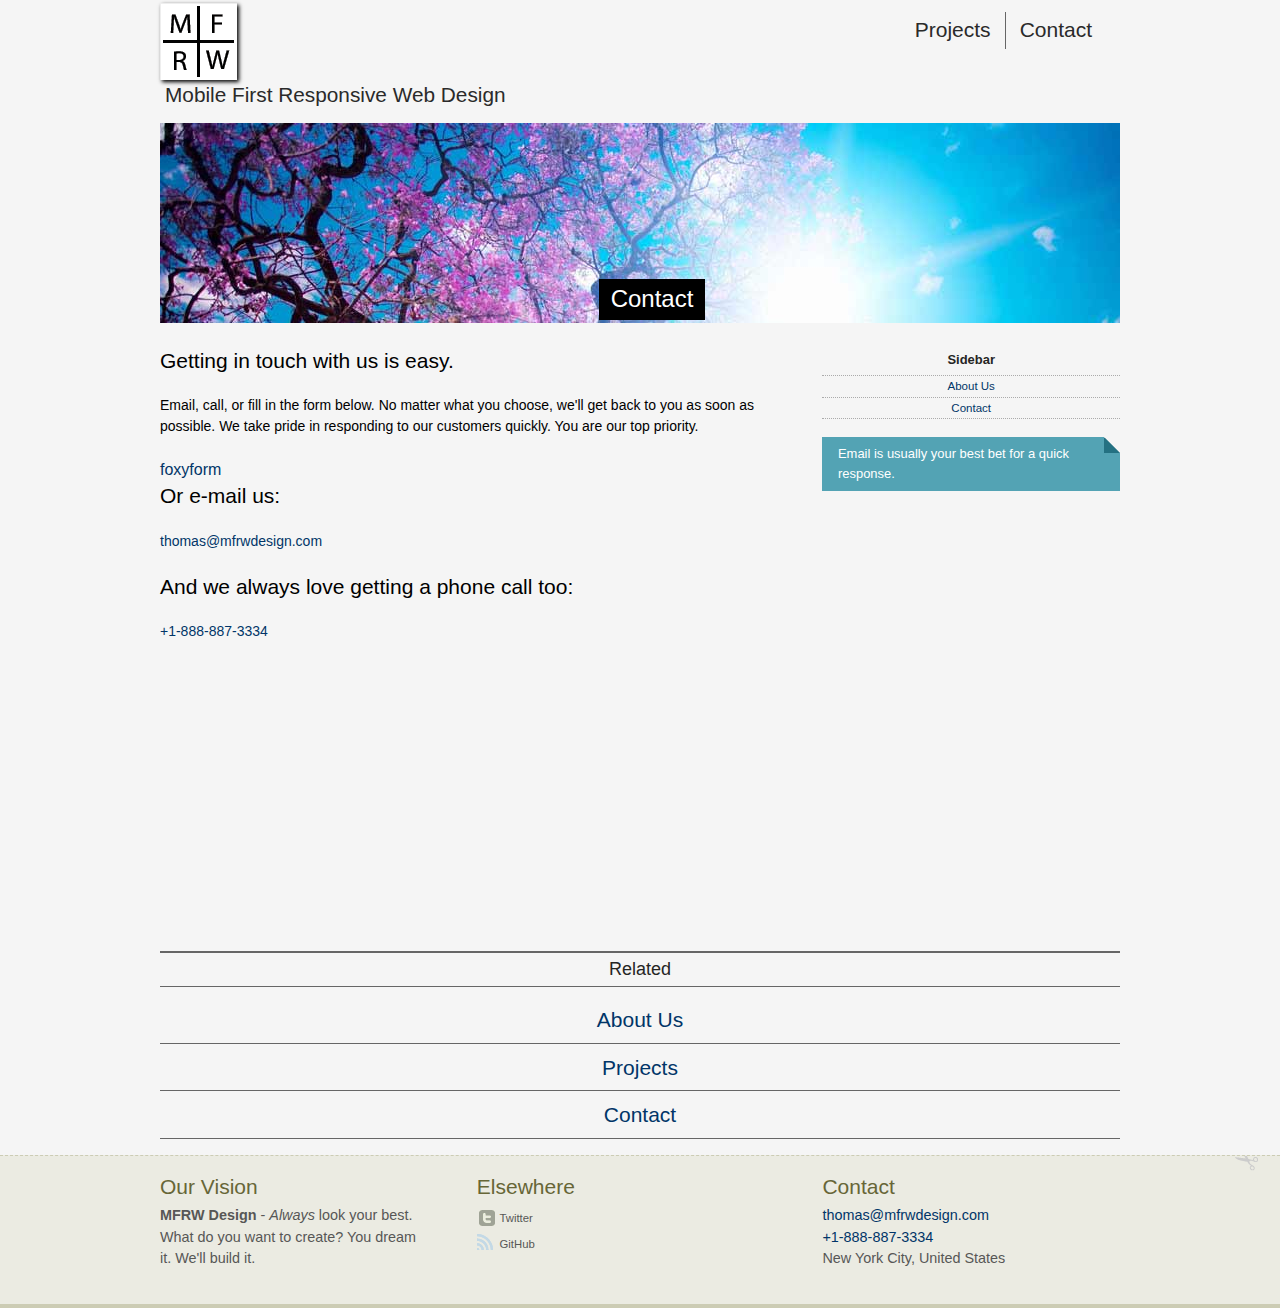
==== commit 254071ff: "Removes broken qontacto form, Adds new foxyform" ====
--- a/contact/index.html
+++ b/contact/index.html
@@ -148,7 +148,15 @@
     </div>
   </aside>
   <p>Email, call, or fill in the form below. No matter what you choose, we'll get back to you as soon as possible. We take pride in responding to our customers quickly. You are our top priority.</p>
-  <iframe src="http://www.qontacto.com/f/523bb0a0a2f19cb3c9000025" data-aem="thomas@mfrwdesign.com" width="100%" height="588px" style="max-width:100%;height:530px;border:0"></iframe>
+  <a id="foxyform_embed_link_724894" href="http://www.foxyform.com/">foxyform</a>
+  <script type="text/javascript">
+  (function(d, t){
+     var g = d.createElement(t),
+         s = d.getElementsByTagName(t)[0];
+     g.src = "http://www.foxyform.com/js.php?id=724894&sec_hash=b82d583336c&width=350px";
+     s.parentNode.insertBefore(g, s);
+  }(document, "script"));
+  </script>
 
   <h3>Or e-mail us:</h3>
   <p><a href="mailto:thomas@mfrwdesign.com?subject=Hello There">thomas@mfrwdesign.com</a></p>
@@ -234,4 +242,4 @@
 <script src="../scripts/becfa66c.plugins.js"></script>
 
   </body>
-</html></html>+</html></html>
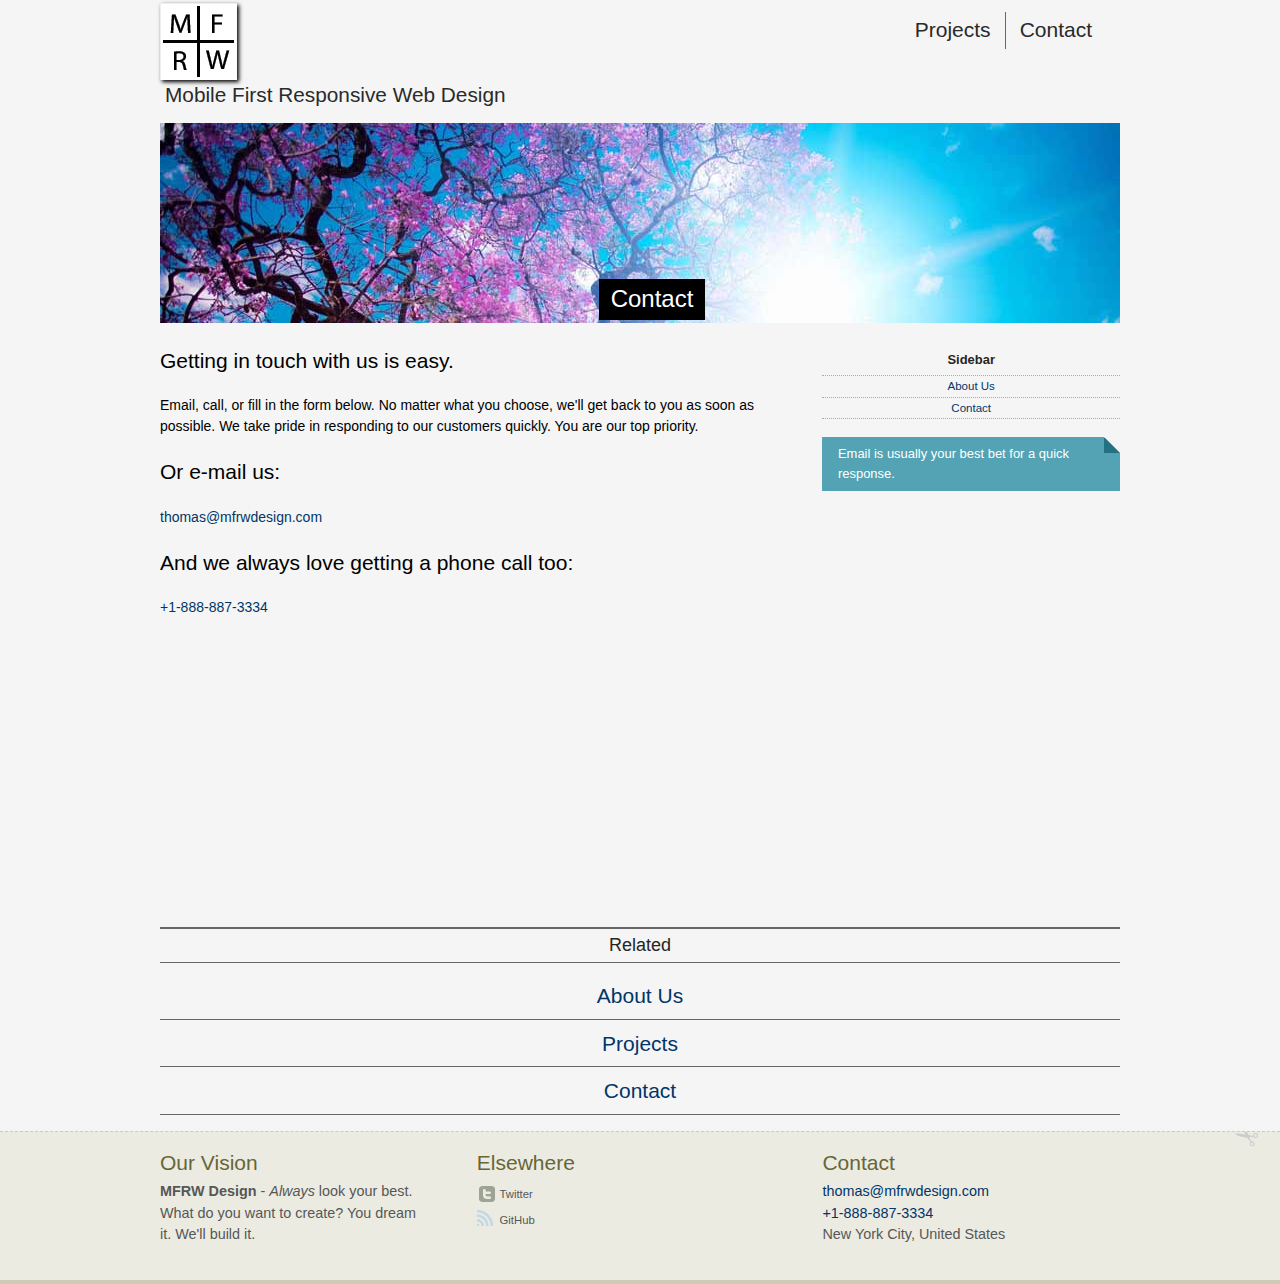
==== commit f7acdbf9: "Centers and adds margin to captcha, hides form link" ====
--- a/contact/index.html
+++ b/contact/index.html
@@ -148,6 +148,14 @@
     </div>
   </aside>
   <p>Email, call, or fill in the form below. No matter what you choose, we'll get back to you as soon as possible. We take pride in responding to our customers quickly. You are our top priority.</p>
+  <style>
+    .g-recaptcha div div {
+      margin: 10px auto;
+    }
+    a#foxyform_embed_link_724894 {
+      display: none !important;
+    }
+  </style>
   <a id="foxyform_embed_link_724894" href="http://www.foxyform.com/">foxyform</a>
   <script type="text/javascript">
   (function(d, t){
